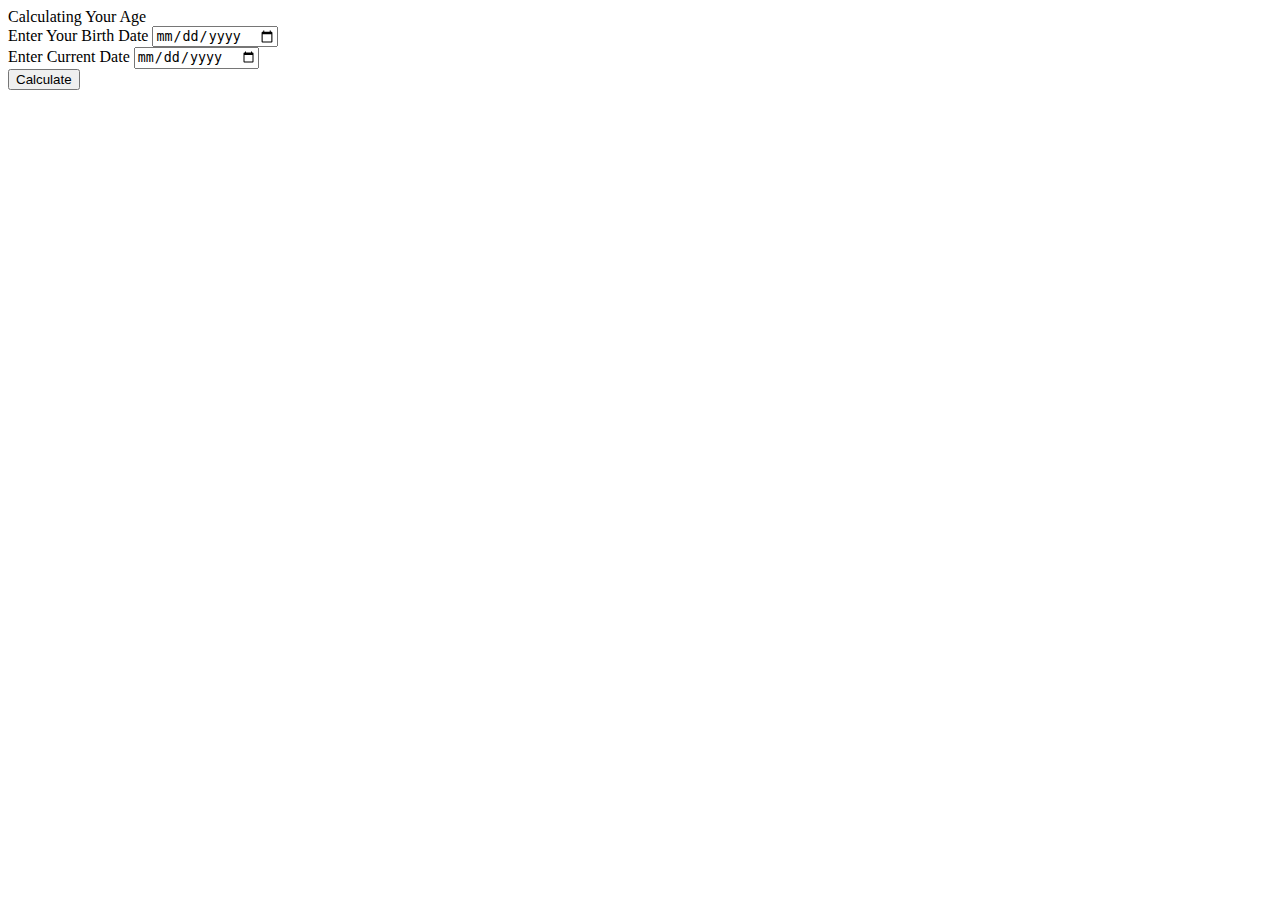
==== Calc Age/index.html @ 6cda634e "Create index.html" ====
<!DOCTYPE html>
<html lang="en">
<head>
    <meta charset="UTF-8">
    <meta name="description" content="BootStrap">
    <title>Bootstrap</title>
    <!-- CSS file -->
    <link rel="stylesheet" href="css/style.css">
    <!-- BootStrap File -->
    <link rel="stylesheet" href="css/all.min.css">
    <link rel="stylesheet" href="css/bootstrap.min.css">
</head>
<body>
  
  <div class=".fade .show " role="alert" 
  style="display:none;" id="alert">
    <strong>Error!</strong> You should Enter Right Date.
    <button type="button" id="close" style="background-color:black; border-color:transparent ;width:50px;padding :10px; margin-left:50px; margin-top:3px;">
      <span aria-hidden="true" style="color :White;">&times;</span>
    </button>
  </div>
 <div class="parent">
  <form action="">
    <div class="cap">
     <caption>Calculating Your Age</caption>
    </div>
    <div class="birth">
     <label for="">Enter Your Birth Date</label>
    <input type="date" name="" id="birth">
    </div>
   <div class="current">
    <label for="">Enter Current Date</label>
    <input type="date" name="" id="now">
   </div>
   <div class="submit">
    <button type="send"  class ="rounded-pill" id="send">
            Calculate
        </button>
   </div>
   <div id="result"></div>
   </form>
  </div>
  <!-- JS file -->
  <script src="Js/main.js" type="module"></script>
  <script src="Js/app.js" type="module"></script>
  <!-- Bootstrap file -->
  <script src="JS/all.min.js"></script>
  <!--  JS Font-->
  <script src="JS/bootstrap.bundle.min.js"></script>
</body>
</html>
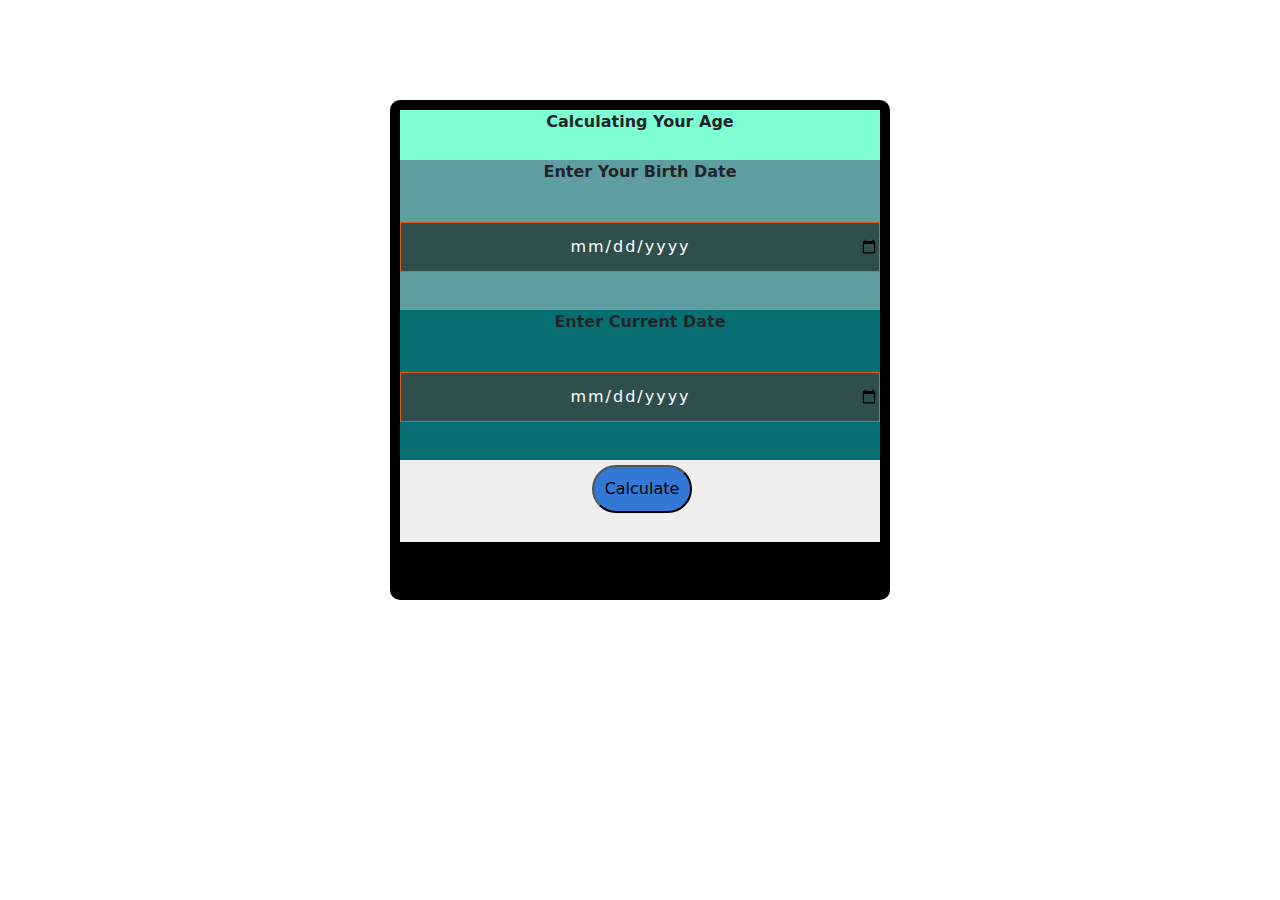
==== commit a3aa8141: "Update index.html" ====
--- a/Calc Age/index.html
+++ b/Calc Age/index.html
@@ -5,10 +5,10 @@
     <meta name="description" content="BootStrap">
     <title>Bootstrap</title>
     <!-- CSS file -->
-    <link rel="stylesheet" href="css/style.css">
+    <link rel="stylesheet" href="style.css">
     <!-- BootStrap File -->
-    <link rel="stylesheet" href="css/all.min.css">
-    <link rel="stylesheet" href="css/bootstrap.min.css">
+    <link rel="stylesheet" href="all.min.css">
+    <link rel="stylesheet" href="bootstrap.min.css">
 </head>
 <body>
   
@@ -41,11 +41,11 @@
    </form>
   </div>
   <!-- JS file -->
-  <script src="Js/main.js" type="module"></script>
-  <script src="Js/app.js" type="module"></script>
+  <script src="main.js" type="module"></script>
+  <script src="app.js" type="module"></script>
   <!-- Bootstrap file -->
-  <script src="JS/all.min.js"></script>
+  <script src="all.min.js"></script>
   <!--  JS Font-->
-  <script src="JS/bootstrap.bundle.min.js"></script>
+  <script src="bootstrap.bundle.min.js"></script>
 </body>
 </html>
--- a/Calc Age/style.css
+++ b/Calc Age/style.css
@@ -0,0 +1,92 @@
+* {
+    box-sizing: border-box;
+}
+
+.parent {
+    width: 500px;
+    background-color: #eee;
+    text-align: center;
+    height: 500px;
+    display: flex;
+    margin: 100px auto;
+    justify-content: center;
+    align-items: center;
+    position: relative;
+    border: 10px solid black;
+    border-radius: 10px;
+}
+
+caption,
+input,
+label {
+    display: block;
+}
+
+.cap {
+    position: absolute;
+    background-color: aquamarine;
+    width: 100%;
+    height: 50px;
+    top: 0%;
+    left: 0%;
+    font-weight: bold;
+}
+
+.birth {
+    background-color: cadetblue;
+    width: 100%;
+    height: 150px;
+    position: absolute;
+    top: 50px;
+    left: 0%;
+    text-align: center;
+}
+
+input {
+    display: block;
+    width: 100%;
+    margin-top: 10px;
+    position: relative;
+    top: 25%;
+    height: 50px;
+    text-align: center;
+    letter-spacing: 2px;
+    color: white;
+    background-color: darkslategrey;
+    border: 1px solid rgb(228, 93, 20);
+}
+
+.current {
+    background-color: rgb(7, 111, 115);
+    width: 100%;
+    height: 150px;
+    position: absolute;
+    top: 200px;
+    left: 0%;
+}
+button[type=send]{
+    position: absolute;
+    top: 355px;
+    left: 40%;
+    padding: 10px;
+    background-color: rgb(52, 120, 215);
+    color: black;
+    width: 100px;
+    border-radius: 1;
+}
+#result{
+    width:100%;
+    color:white;
+    position: absolute;
+    top: 90%;
+    left :0%;
+    display: flex;
+    justify-content: center;
+    align-items: center;
+    height: 11%;
+    background-color: black;
+}
+label {
+    font-weight: bold;
+    display: block;
+}--- a/Calc Age/all.min.css
+++ b/Calc Age/all.min.css
@@ -0,0 +1,9 @@
+/*!
+ * Font Awesome Free 6.6.0 by @fontawesome - https://fontawesome.com
+ * License - https://fontawesome.com/license/free (Icons: CC BY 4.0, Fonts: SIL OFL 1.1, Code: MIT License)
+ * Copyright 2024 Fonticons, Inc.
+ */
+.fa{font-family:var(--fa-style-family,"Font Awesome 6 Free");font-weight:var(--fa-style,900)}.fa,.fa-brands,.fa-classic,.fa-regular,.fa-sharp-solid,.fa-solid,.fab,.far,.fas{-moz-osx-font-smoothing:grayscale;-webkit-font-smoothing:antialiased;display:var(--fa-display,inline-block);font-style:normal;font-variant:normal;line-height:1;text-rendering:auto}.fa-classic,.fa-regular,.fa-solid,.far,.fas{font-family:"Font Awesome 6 Free"}.fa-brands,.fab{font-family:"Font Awesome 6 Brands"}.fa-1x{font-size:1em}.fa-2x{font-size:2em}.fa-3x{font-size:3em}.fa-4x{font-size:4em}.fa-5x{font-size:5em}.fa-6x{font-size:6em}.fa-7x{font-size:7em}.fa-8x{font-size:8em}.fa-9x{font-size:9em}.fa-10x{font-size:10em}.fa-2xs{font-size:.625em;line-height:.1em;vertical-align:.225em}.fa-xs{font-size:.75em;line-height:.08333em;vertical-align:.125em}.fa-sm{font-size:.875em;line-height:.07143em;vertical-align:.05357em}.fa-lg{font-size:1.25em;line-height:.05em;vertical-align:-.075em}.fa-xl{font-size:1.5em;line-height:.04167em;vertical-align:-.125em}.fa-2xl{font-size:2em;line-height:.03125em;vertical-align:-.1875em}.fa-fw{text-align:center;width:1.25em}.fa-ul{list-style-type:none;margin-left:var(--fa-li-margin,2.5em);padding-left:0}.fa-ul>li{position:relative}.fa-li{left:calc(var(--fa-li-width, 2em)*-1);position:absolute;text-align:center;width:var(--fa-li-width,2em);line-height:inherit}.fa-border{border-radius:var(--fa-border-radius,.1em);border:var(--fa-border-width,.08em) var(--fa-border-style,solid) var(--fa-border-color,#eee);padding:var(--fa-border-padding,.2em .25em .15em)}.fa-pull-left{float:left;margin-right:var(--fa-pull-margin,.3em)}.fa-pull-right{float:right;margin-left:var(--fa-pull-margin,.3em)}.fa-beat{animation-name:fa-beat;animation-delay:var(--fa-animation-delay,0s);animation-direction:var(--fa-animation-direction,normal);animation-duration:var(--fa-animation-duration,1s);animation-iteration-count:var(--fa-animation-iteration-count,infinite);animation-timing-function:var(--fa-animation-timing,ease-in-out)}.fa-bounce{animation-name:fa-bounce;animation-delay:var(--fa-animation-delay,0s);animation-direction:var(--fa-animation-direction,normal);animation-duration:var(--fa-animation-duration,1s);animation-iteration-count:var(--fa-animation-iteration-count,infinite);animation-timing-function:var(--fa-animation-timing,cubic-bezier(.28,.84,.42,1))}.fa-fade{animation-name:fa-fade;animation-iteration-count:var(--fa-animation-iteration-count,infinite);animation-timing-function:var(--fa-animation-timing,cubic-bezier(.4,0,.6,1))}.fa-beat-fade,.fa-fade{animation-delay:var(--fa-animation-delay,0s);animation-direction:var(--fa-animation-direction,normal);animation-duration:var(--fa-animation-duration,1s)}.fa-beat-fade{animation-name:fa-beat-fade;animation-iteration-count:var(--fa-animation-iteration-count,infinite);animation-timing-function:var(--fa-animation-timing,cubic-bezier(.4,0,.6,1))}.fa-flip{animation-name:fa-flip;animation-delay:var(--fa-animation-delay,0s);animation-direction:var(--fa-animation-direction,normal);animation-duration:var(--fa-animation-duration,1s);animation-iteration-count:var(--fa-animation-iteration-count,infinite);animation-timing-function:var(--fa-animation-timing,ease-in-out)}.fa-shake{animation-name:fa-shake;animation-duration:var(--fa-animation-duration,1s);animation-iteration-count:var(--fa-animation-iteration-count,infinite);animation-timing-function:var(--fa-animation-timing,linear)}.fa-shake,.fa-spin{animation-delay:var(--fa-animation-delay,0s);animation-direction:var(--fa-animation-direction,normal)}.fa-spin{animation-name:fa-spin;animation-duration:var(--fa-animation-duration,2s);animation-iteration-count:var(--fa-animation-iteration-count,infinite);animation-timing-function:var(--fa-animation-timing,linear)}.fa-spin-reverse{--fa-animation-direction:reverse}.fa-pulse,.fa-spin-pulse{animation-name:fa-spin;animation-direction:var(--fa-animation-direction,normal);animation-duration:var(--fa-animation-duration,1s);animation-iteration-count:var(--fa-animation-iteration-count,infinite);animation-timing-function:var(--fa-animation-timing,steps(8))}@media (prefers-reduced-motion:reduce){.fa-beat,.fa-beat-fade,.fa-bounce,.fa-fade,.fa-flip,.fa-pulse,.fa-shake,.fa-spin,.fa-spin-pulse{animation-delay:-1ms;animation-duration:1ms;animation-iteration-count:1;transition-delay:0s;transition-duration:0s}}@keyframes fa-beat{0%,90%{transform:scale(1)}45%{transform:scale(var(--fa-beat-scale,1.25))}}@keyframes fa-bounce{0%{transform:scale(1) translateY(0)}10%{transform:scale(var(--fa-bounce-start-scale-x,1.1),var(--fa-bounce-start-scale-y,.9)) translateY(0)}30%{transform:scale(var(--fa-bounce-jump-scale-x,.9),var(--fa-bounce-jump-scale-y,1.1)) translateY(var(--fa-bounce-height,-.5em))}50%{transform:scale(var(--fa-bounce-land-scale-x,1.05),var(--fa-bounce-land-scale-y,.95)) translateY(0)}57%{transform:scale(1) translateY(var(--fa-bounce-rebound,-.125em))}64%{transform:scale(1) translateY(0)}to{transform:scale(1) translateY(0)}}@keyframes fa-fade{50%{opacity:var(--fa-fade-opacity,.4)}}@keyframes fa-beat-fade{0%,to{opacity:var(--fa-beat-fade-opacity,.4);transform:scale(1)}50%{opacity:1;transform:scale(var(--fa-beat-fade-scale,1.125))}}@keyframes fa-flip{50%{transform:rotate3d(var(--fa-flip-x,0),var(--fa-flip-y,1),var(--fa-flip-z,0),var(--fa-flip-angle,-180deg))}}@keyframes fa-shake{0%{transform:rotate(-15deg)}4%{transform:rotate(15deg)}8%,24%{transform:rotate(-18deg)}12%,28%{transform:rotate(18deg)}16%{transform:rotate(-22deg)}20%{transform:rotate(22deg)}32%{transform:rotate(-12deg)}36%{transform:rotate(12deg)}40%,to{transform:rotate(0deg)}}@keyframes fa-spin{0%{transform:rotate(0deg)}to{transform:rotate(1turn)}}.fa-rotate-90{transform:rotate(90deg)}.fa-rotate-180{transform:rotate(180deg)}.fa-rotate-270{transform:rotate(270deg)}.fa-flip-horizontal{transform:scaleX(-1)}.fa-flip-vertical{transform:scaleY(-1)}.fa-flip-both,.fa-flip-horizontal.fa-flip-vertical{transform:scale(-1)}.fa-rotate-by{transform:rotate(var(--fa-rotate-angle,0))}.fa-stack{display:inline-block;height:2em;line-height:2em;position:relative;vertical-align:middle;width:2.5em}.fa-stack-1x,.fa-stack-2x{left:0;position:absolute;text-align:center;width:100%;z-index:var(--fa-stack-z-index,auto)}.fa-stack-1x{line-height:inherit}.fa-stack-2x{font-size:2em}.fa-inverse{color:var(--fa-inverse,#fff)}
+
+.fa-0:before{content:"\30"}.fa-1:before{content:"\31"}.fa-2:before{content:"\32"}.fa-3:before{content:"\33"}.fa-4:before{content:"\34"}.fa-5:before{content:"\35"}.fa-6:before{content:"\36"}.fa-7:before{content:"\37"}.fa-8:before{content:"\38"}.fa-9:before{content:"\39"}.fa-fill-drip:before{content:"\f576"}.fa-arrows-to-circle:before{content:"\e4bd"}.fa-chevron-circle-right:before,.fa-circle-chevron-right:before{content:"\f138"}.fa-at:before{content:"\40"}.fa-trash-alt:before,.fa-trash-can:before{content:"\f2ed"}.fa-text-height:before{content:"\f034"}.fa-user-times:before,.fa-user-xmark:before{content:"\f235"}.fa-stethoscope:before{content:"\f0f1"}.fa-comment-alt:before,.fa-message:before{content:"\f27a"}.fa-info:before{content:"\f129"}.fa-compress-alt:before,.fa-down-left-and-up-right-to-center:before{content:"\f422"}.fa-explosion:before{content:"\e4e9"}.fa-file-alt:before,.fa-file-lines:before,.fa-file-text:before{content:"\f15c"}.fa-wave-square:before{content:"\f83e"}.fa-ring:before{content:"\f70b"}.fa-building-un:before{content:"\e4d9"}.fa-dice-three:before{content:"\f527"}.fa-calendar-alt:before,.fa-calendar-days:before{content:"\f073"}.fa-anchor-circle-check:before{content:"\e4aa"}.fa-building-circle-arrow-right:before{content:"\e4d1"}.fa-volleyball-ball:before,.fa-volleyball:before{content:"\f45f"}.fa-arrows-up-to-line:before{content:"\e4c2"}.fa-sort-desc:before,.fa-sort-down:before{content:"\f0dd"}.fa-circle-minus:before,.fa-minus-circle:before{content:"\f056"}.fa-door-open:before{content:"\f52b"}.fa-right-from-bracket:before,.fa-sign-out-alt:before{content:"\f2f5"}.fa-atom:before{content:"\f5d2"}.fa-soap:before{content:"\e06e"}.fa-heart-music-camera-bolt:before,.fa-icons:before{content:"\f86d"}.fa-microphone-alt-slash:before,.fa-microphone-lines-slash:before{content:"\f539"}.fa-bridge-circle-check:before{content:"\e4c9"}.fa-pump-medical:before{content:"\e06a"}.fa-fingerprint:before{content:"\f577"}.fa-hand-point-right:before{content:"\f0a4"}.fa-magnifying-glass-location:before,.fa-search-location:before{content:"\f689"}.fa-forward-step:before,.fa-step-forward:before{content:"\f051"}.fa-face-smile-beam:before,.fa-smile-beam:before{content:"\f5b8"}.fa-flag-checkered:before{content:"\f11e"}.fa-football-ball:before,.fa-football:before{content:"\f44e"}.fa-school-circle-exclamation:before{content:"\e56c"}.fa-crop:before{content:"\f125"}.fa-angle-double-down:before,.fa-angles-down:before{content:"\f103"}.fa-users-rectangle:before{content:"\e594"}.fa-people-roof:before{content:"\e537"}.fa-people-line:before{content:"\e534"}.fa-beer-mug-empty:before,.fa-beer:before{content:"\f0fc"}.fa-diagram-predecessor:before{content:"\e477"}.fa-arrow-up-long:before,.fa-long-arrow-up:before{content:"\f176"}.fa-burn:before,.fa-fire-flame-simple:before{content:"\f46a"}.fa-male:before,.fa-person:before{content:"\f183"}.fa-laptop:before{content:"\f109"}.fa-file-csv:before{content:"\f6dd"}.fa-menorah:before{content:"\f676"}.fa-truck-plane:before{content:"\e58f"}.fa-record-vinyl:before{content:"\f8d9"}.fa-face-grin-stars:before,.fa-grin-stars:before{content:"\f587"}.fa-bong:before{content:"\f55c"}.fa-pastafarianism:before,.fa-spaghetti-monster-flying:before{content:"\f67b"}.fa-arrow-down-up-across-line:before{content:"\e4af"}.fa-spoon:before,.fa-utensil-spoon:before{content:"\f2e5"}.fa-jar-wheat:before{content:"\e517"}.fa-envelopes-bulk:before,.fa-mail-bulk:before{content:"\f674"}.fa-file-circle-exclamation:before{content:"\e4eb"}.fa-circle-h:before,.fa-hospital-symbol:before{content:"\f47e"}.fa-pager:before{content:"\f815"}.fa-address-book:before,.fa-contact-book:before{content:"\f2b9"}.fa-strikethrough:before{content:"\f0cc"}.fa-k:before{content:"\4b"}.fa-landmark-flag:before{content:"\e51c"}.fa-pencil-alt:before,.fa-pencil:before{content:"\f303"}.fa-backward:before{content:"\f04a"}.fa-caret-right:before{content:"\f0da"}.fa-comments:before{content:"\f086"}.fa-file-clipboard:before,.fa-paste:before{content:"\f0ea"}.fa-code-pull-request:before{content:"\e13c"}.fa-clipboard-list:before{content:"\f46d"}.fa-truck-loading:before,.fa-truck-ramp-box:before{content:"\f4de"}.fa-user-check:before{content:"\f4fc"}.fa-vial-virus:before{content:"\e597"}.fa-sheet-plastic:before{content:"\e571"}.fa-blog:before{content:"\f781"}.fa-user-ninja:before{content:"\f504"}.fa-person-arrow-up-from-line:before{content:"\e539"}.fa-scroll-torah:before,.fa-torah:before{content:"\f6a0"}.fa-broom-ball:before,.fa-quidditch-broom-ball:before,.fa-quidditch:before{content:"\f458"}.fa-toggle-off:before{content:"\f204"}.fa-archive:before,.fa-box-archive:before{content:"\f187"}.fa-person-drowning:before{content:"\e545"}.fa-arrow-down-9-1:before,.fa-sort-numeric-desc:before,.fa-sort-numeric-down-alt:before{content:"\f886"}.fa-face-grin-tongue-squint:before,.fa-grin-tongue-squint:before{content:"\f58a"}.fa-spray-can:before{content:"\f5bd"}.fa-truck-monster:before{content:"\f63b"}.fa-w:before{content:"\57"}.fa-earth-africa:before,.fa-globe-africa:before{content:"\f57c"}.fa-rainbow:before{content:"\f75b"}.fa-circle-notch:before{content:"\f1ce"}.fa-tablet-alt:before,.fa-tablet-screen-button:before{content:"\f3fa"}.fa-paw:before{content:"\f1b0"}.fa-cloud:before{content:"\f0c2"}.fa-trowel-bricks:before{content:"\e58a"}.fa-face-flushed:before,.fa-flushed:before{content:"\f579"}.fa-hospital-user:before{content:"\f80d"}.fa-tent-arrow-left-right:before{content:"\e57f"}.fa-gavel:before,.fa-legal:before{content:"\f0e3"}.fa-binoculars:before{content:"\f1e5"}.fa-microphone-slash:before{content:"\f131"}.fa-box-tissue:before{content:"\e05b"}.fa-motorcycle:before{content:"\f21c"}.fa-bell-concierge:before,.fa-concierge-bell:before{content:"\f562"}.fa-pen-ruler:before,.fa-pencil-ruler:before{content:"\f5ae"}.fa-people-arrows-left-right:before,.fa-people-arrows:before{content:"\e068"}.fa-mars-and-venus-burst:before{content:"\e523"}.fa-caret-square-right:before,.fa-square-caret-right:before{content:"\f152"}.fa-cut:before,.fa-scissors:before{content:"\f0c4"}.fa-sun-plant-wilt:before{content:"\e57a"}.fa-toilets-portable:before{content:"\e584"}.fa-hockey-puck:before{content:"\f453"}.fa-table:before{content:"\f0ce"}.fa-magnifying-glass-arrow-right:before{content:"\e521"}.fa-digital-tachograph:before,.fa-tachograph-digital:before{content:"\f566"}.fa-users-slash:before{content:"\e073"}.fa-clover:before{content:"\e139"}.fa-mail-reply:before,.fa-reply:before{content:"\f3e5"}.fa-star-and-crescent:before{content:"\f699"}.fa-house-fire:before{content:"\e50c"}.fa-minus-square:before,.fa-square-minus:before{content:"\f146"}.fa-helicopter:before{content:"\f533"}.fa-compass:before{content:"\f14e"}.fa-caret-square-down:before,.fa-square-caret-down:before{content:"\f150"}.fa-file-circle-question:before{content:"\e4ef"}.fa-laptop-code:before{content:"\f5fc"}.fa-swatchbook:before{content:"\f5c3"}.fa-prescription-bottle:before{content:"\f485"}.fa-bars:before,.fa-navicon:before{content:"\f0c9"}.fa-people-group:before{content:"\e533"}.fa-hourglass-3:before,.fa-hourglass-end:before{content:"\f253"}.fa-heart-broken:before,.fa-heart-crack:before{content:"\f7a9"}.fa-external-link-square-alt:before,.fa-square-up-right:before{content:"\f360"}.fa-face-kiss-beam:before,.fa-kiss-beam:before{content:"\f597"}.fa-film:before{content:"\f008"}.fa-ruler-horizontal:before{content:"\f547"}.fa-people-robbery:before{content:"\e536"}.fa-lightbulb:before{content:"\f0eb"}.fa-caret-left:before{content:"\f0d9"}.fa-circle-exclamation:before,.fa-exclamation-circle:before{content:"\f06a"}.fa-school-circle-xmark:before{content:"\e56d"}.fa-arrow-right-from-bracket:before,.fa-sign-out:before{content:"\f08b"}.fa-chevron-circle-down:before,.fa-circle-chevron-down:before{content:"\f13a"}.fa-unlock-alt:before,.fa-unlock-keyhole:before{content:"\f13e"}.fa-cloud-showers-heavy:before{content:"\f740"}.fa-headphones-alt:before,.fa-headphones-simple:before{content:"\f58f"}.fa-sitemap:before{content:"\f0e8"}.fa-circle-dollar-to-slot:before,.fa-donate:before{content:"\f4b9"}.fa-memory:before{content:"\f538"}.fa-road-spikes:before{content:"\e568"}.fa-fire-burner:before{content:"\e4f1"}.fa-flag:before{content:"\f024"}.fa-hanukiah:before{content:"\f6e6"}.fa-feather:before{content:"\f52d"}.fa-volume-down:before,.fa-volume-low:before{content:"\f027"}.fa-comment-slash:before{content:"\f4b3"}.fa-cloud-sun-rain:before{content:"\f743"}.fa-compress:before{content:"\f066"}.fa-wheat-alt:before,.fa-wheat-awn:before{content:"\e2cd"}.fa-ankh:before{content:"\f644"}.fa-hands-holding-child:before{content:"\e4fa"}.fa-asterisk:before{content:"\2a"}.fa-check-square:before,.fa-square-check:before{content:"\f14a"}.fa-peseta-sign:before{content:"\e221"}.fa-header:before,.fa-heading:before{content:"\f1dc"}.fa-ghost:before{content:"\f6e2"}.fa-list-squares:before,.fa-list:before{content:"\f03a"}.fa-phone-square-alt:before,.fa-square-phone-flip:before{content:"\f87b"}.fa-cart-plus:before{content:"\f217"}.fa-gamepad:before{content:"\f11b"}.fa-circle-dot:before,.fa-dot-circle:before{content:"\f192"}.fa-dizzy:before,.fa-face-dizzy:before{content:"\f567"}.fa-egg:before{content:"\f7fb"}.fa-house-medical-circle-xmark:before{content:"\e513"}.fa-campground:before{content:"\f6bb"}.fa-folder-plus:before{content:"\f65e"}.fa-futbol-ball:before,.fa-futbol:before,.fa-soccer-ball:before{content:"\f1e3"}.fa-paint-brush:before,.fa-paintbrush:before{content:"\f1fc"}.fa-lock:before{content:"\f023"}.fa-gas-pump:before{content:"\f52f"}.fa-hot-tub-person:before,.fa-hot-tub:before{content:"\f593"}.fa-map-location:before,.fa-map-marked:before{content:"\f59f"}.fa-house-flood-water:before{content:"\e50e"}.fa-tree:before{content:"\f1bb"}.fa-bridge-lock:before{content:"\e4cc"}.fa-sack-dollar:before{content:"\f81d"}.fa-edit:before,.fa-pen-to-square:before{content:"\f044"}.fa-car-side:before{content:"\f5e4"}.fa-share-alt:before,.fa-share-nodes:before{content:"\f1e0"}.fa-heart-circle-minus:before{content:"\e4ff"}.fa-hourglass-2:before,.fa-hourglass-half:before{content:"\f252"}.fa-microscope:before{content:"\f610"}.fa-sink:before{content:"\e06d"}.fa-bag-shopping:before,.fa-shopping-bag:before{content:"\f290"}.fa-arrow-down-z-a:before,.fa-sort-alpha-desc:before,.fa-sort-alpha-down-alt:before{content:"\f881"}.fa-mitten:before{content:"\f7b5"}.fa-person-rays:before{content:"\e54d"}.fa-users:before{content:"\f0c0"}.fa-eye-slash:before{content:"\f070"}.fa-flask-vial:before{content:"\e4f3"}.fa-hand-paper:before,.fa-hand:before{content:"\f256"}.fa-om:before{content:"\f679"}.fa-worm:before{content:"\e599"}.fa-house-circle-xmark:before{content:"\e50b"}.fa-plug:before{content:"\f1e6"}.fa-chevron-up:before{content:"\f077"}.fa-hand-spock:before{content:"\f259"}.fa-stopwatch:before{content:"\f2f2"}.fa-face-kiss:before,.fa-kiss:before{content:"\f596"}.fa-bridge-circle-xmark:before{content:"\e4cb"}.fa-face-grin-tongue:before,.fa-grin-tongue:before{content:"\f589"}.fa-chess-bishop:before{content:"\f43a"}.fa-face-grin-wink:before,.fa-grin-wink:before{content:"\f58c"}.fa-deaf:before,.fa-deafness:before,.fa-ear-deaf:before,.fa-hard-of-hearing:before{content:"\f2a4"}.fa-road-circle-check:before{content:"\e564"}.fa-dice-five:before{content:"\f523"}.fa-rss-square:before,.fa-square-rss:before{content:"\f143"}.fa-land-mine-on:before{content:"\e51b"}.fa-i-cursor:before{content:"\f246"}.fa-stamp:before{content:"\f5bf"}.fa-stairs:before{content:"\e289"}.fa-i:before{content:"\49"}.fa-hryvnia-sign:before,.fa-hryvnia:before{content:"\f6f2"}.fa-pills:before{content:"\f484"}.fa-face-grin-wide:before,.fa-grin-alt:before{content:"\f581"}.fa-tooth:before{content:"\f5c9"}.fa-v:before{content:"\56"}.fa-bangladeshi-taka-sign:before{content:"\e2e6"}.fa-bicycle:before{content:"\f206"}.fa-rod-asclepius:before,.fa-rod-snake:before,.fa-staff-aesculapius:before,.fa-staff-snake:before{content:"\e579"}.fa-head-side-cough-slash:before{content:"\e062"}.fa-ambulance:before,.fa-truck-medical:before{content:"\f0f9"}.fa-wheat-awn-circle-exclamation:before{content:"\e598"}.fa-snowman:before{content:"\f7d0"}.fa-mortar-pestle:before{content:"\f5a7"}.fa-road-barrier:before{content:"\e562"}.fa-school:before{content:"\f549"}.fa-igloo:before{content:"\f7ae"}.fa-joint:before{content:"\f595"}.fa-angle-right:before{content:"\f105"}.fa-horse:before{content:"\f6f0"}.fa-q:before{content:"\51"}.fa-g:before{content:"\47"}.fa-notes-medical:before{content:"\f481"}.fa-temperature-2:before,.fa-temperature-half:before,.fa-thermometer-2:before,.fa-thermometer-half:before{content:"\f2c9"}.fa-dong-sign:before{content:"\e169"}.fa-capsules:before{content:"\f46b"}.fa-poo-bolt:before,.fa-poo-storm:before{content:"\f75a"}.fa-face-frown-open:before,.fa-frown-open:before{content:"\f57a"}.fa-hand-point-up:before{content:"\f0a6"}.fa-money-bill:before{content:"\f0d6"}.fa-bookmark:before{content:"\f02e"}.fa-align-justify:before{content:"\f039"}.fa-umbrella-beach:before{content:"\f5ca"}.fa-helmet-un:before{content:"\e503"}.fa-bullseye:before{content:"\f140"}.fa-bacon:before{content:"\f7e5"}.fa-hand-point-down:before{content:"\f0a7"}.fa-arrow-up-from-bracket:before{content:"\e09a"}.fa-folder-blank:before,.fa-folder:before{content:"\f07b"}.fa-file-medical-alt:before,.fa-file-waveform:before{content:"\f478"}.fa-radiation:before{content:"\f7b9"}.fa-chart-simple:before{content:"\e473"}.fa-mars-stroke:before{content:"\f229"}.fa-vial:before{content:"\f492"}.fa-dashboard:before,.fa-gauge-med:before,.fa-gauge:before,.fa-tachometer-alt-average:before{content:"\f624"}.fa-magic-wand-sparkles:before,.fa-wand-magic-sparkles:before{content:"\e2ca"}.fa-e:before{content:"\45"}.fa-pen-alt:before,.fa-pen-clip:before{content:"\f305"}.fa-bridge-circle-exclamation:before{content:"\e4ca"}.fa-user:before{content:"\f007"}.fa-school-circle-check:before{content:"\e56b"}.fa-dumpster:before{content:"\f793"}.fa-shuttle-van:before,.fa-van-shuttle:before{content:"\f5b6"}.fa-building-user:before{content:"\e4da"}.fa-caret-square-left:before,.fa-square-caret-left:before{content:"\f191"}.fa-highlighter:before{content:"\f591"}.fa-key:before{content:"\f084"}.fa-bullhorn:before{content:"\f0a1"}.fa-globe:before{content:"\f0ac"}.fa-synagogue:before{content:"\f69b"}.fa-person-half-dress:before{content:"\e548"}.fa-road-bridge:before{content:"\e563"}.fa-location-arrow:before{content:"\f124"}.fa-c:before{content:"\43"}.fa-tablet-button:before{content:"\f10a"}.fa-building-lock:before{content:"\e4d6"}.fa-pizza-slice:before{content:"\f818"}.fa-money-bill-wave:before{content:"\f53a"}.fa-area-chart:before,.fa-chart-area:before{content:"\f1fe"}.fa-house-flag:before{content:"\e50d"}.fa-person-circle-minus:before{content:"\e540"}.fa-ban:before,.fa-cancel:before{content:"\f05e"}.fa-camera-rotate:before{content:"\e0d8"}.fa-air-freshener:before,.fa-spray-can-sparkles:before{content:"\f5d0"}.fa-star:before{content:"\f005"}.fa-repeat:before{content:"\f363"}.fa-cross:before{content:"\f654"}.fa-box:before{content:"\f466"}.fa-venus-mars:before{content:"\f228"}.fa-arrow-pointer:before,.fa-mouse-pointer:before{content:"\f245"}.fa-expand-arrows-alt:before,.fa-maximize:before{content:"\f31e"}.fa-charging-station:before{content:"\f5e7"}.fa-shapes:before,.fa-triangle-circle-square:before{content:"\f61f"}.fa-random:before,.fa-shuffle:before{content:"\f074"}.fa-person-running:before,.fa-running:before{content:"\f70c"}.fa-mobile-retro:before{content:"\e527"}.fa-grip-lines-vertical:before{content:"\f7a5"}.fa-spider:before{content:"\f717"}.fa-hands-bound:before{content:"\e4f9"}.fa-file-invoice-dollar:before{content:"\f571"}.fa-plane-circle-exclamation:before{content:"\e556"}.fa-x-ray:before{content:"\f497"}.fa-spell-check:before{content:"\f891"}.fa-slash:before{content:"\f715"}.fa-computer-mouse:before,.fa-mouse:before{content:"\f8cc"}.fa-arrow-right-to-bracket:before,.fa-sign-in:before{content:"\f090"}.fa-shop-slash:before,.fa-store-alt-slash:before{content:"\e070"}.fa-server:before{content:"\f233"}.fa-virus-covid-slash:before{content:"\e4a9"}.fa-shop-lock:before{content:"\e4a5"}.fa-hourglass-1:before,.fa-hourglass-start:before{content:"\f251"}.fa-blender-phone:before{content:"\f6b6"}.fa-building-wheat:before{content:"\e4db"}.fa-person-breastfeeding:before{content:"\e53a"}.fa-right-to-bracket:before,.fa-sign-in-alt:before{content:"\f2f6"}.fa-venus:before{content:"\f221"}.fa-passport:before{content:"\f5ab"}.fa-thumb-tack-slash:before,.fa-thumbtack-slash:before{content:"\e68f"}.fa-heart-pulse:before,.fa-heartbeat:before{content:"\f21e"}.fa-people-carry-box:before,.fa-people-carry:before{content:"\f4ce"}.fa-temperature-high:before{content:"\f769"}.fa-microchip:before{content:"\f2db"}.fa-crown:before{content:"\f521"}.fa-weight-hanging:before{content:"\f5cd"}.fa-xmarks-lines:before{content:"\e59a"}.fa-file-prescription:before{content:"\f572"}.fa-weight-scale:before,.fa-weight:before{content:"\f496"}.fa-user-friends:before,.fa-user-group:before{content:"\f500"}.fa-arrow-up-a-z:before,.fa-sort-alpha-up:before{content:"\f15e"}.fa-chess-knight:before{content:"\f441"}.fa-face-laugh-squint:before,.fa-laugh-squint:before{content:"\f59b"}.fa-wheelchair:before{content:"\f193"}.fa-arrow-circle-up:before,.fa-circle-arrow-up:before{content:"\f0aa"}.fa-toggle-on:before{content:"\f205"}.fa-person-walking:before,.fa-walking:before{content:"\f554"}.fa-l:before{content:"\4c"}.fa-fire:before{content:"\f06d"}.fa-bed-pulse:before,.fa-procedures:before{content:"\f487"}.fa-shuttle-space:before,.fa-space-shuttle:before{content:"\f197"}.fa-face-laugh:before,.fa-laugh:before{content:"\f599"}.fa-folder-open:before{content:"\f07c"}.fa-heart-circle-plus:before{content:"\e500"}.fa-code-fork:before{content:"\e13b"}.fa-city:before{content:"\f64f"}.fa-microphone-alt:before,.fa-microphone-lines:before{content:"\f3c9"}.fa-pepper-hot:before{content:"\f816"}.fa-unlock:before{content:"\f09c"}.fa-colon-sign:before{content:"\e140"}.fa-headset:before{content:"\f590"}.fa-store-slash:before{content:"\e071"}.fa-road-circle-xmark:before{content:"\e566"}.fa-user-minus:before{content:"\f503"}.fa-mars-stroke-up:before,.fa-mars-stroke-v:before{content:"\f22a"}.fa-champagne-glasses:before,.fa-glass-cheers:before{content:"\f79f"}.fa-clipboard:before{content:"\f328"}.fa-house-circle-exclamation:before{content:"\e50a"}.fa-file-arrow-up:before,.fa-file-upload:before{content:"\f574"}.fa-wifi-3:before,.fa-wifi-strong:before,.fa-wifi:before{content:"\f1eb"}.fa-bath:before,.fa-bathtub:before{content:"\f2cd"}.fa-underline:before{content:"\f0cd"}.fa-user-edit:before,.fa-user-pen:before{content:"\f4ff"}.fa-signature:before{content:"\f5b7"}.fa-stroopwafel:before{content:"\f551"}.fa-bold:before{content:"\f032"}.fa-anchor-lock:before{content:"\e4ad"}.fa-building-ngo:before{content:"\e4d7"}.fa-manat-sign:before{content:"\e1d5"}.fa-not-equal:before{content:"\f53e"}.fa-border-style:before,.fa-border-top-left:before{content:"\f853"}.fa-map-location-dot:before,.fa-map-marked-alt:before{content:"\f5a0"}.fa-jedi:before{content:"\f669"}.fa-poll:before,.fa-square-poll-vertical:before{content:"\f681"}.fa-mug-hot:before{content:"\f7b6"}.fa-battery-car:before,.fa-car-battery:before{content:"\f5df"}.fa-gift:before{content:"\f06b"}.fa-dice-two:before{content:"\f528"}.fa-chess-queen:before{content:"\f445"}.fa-glasses:before{content:"\f530"}.fa-chess-board:before{content:"\f43c"}.fa-building-circle-check:before{content:"\e4d2"}.fa-person-chalkboard:before{content:"\e53d"}.fa-mars-stroke-h:before,.fa-mars-stroke-right:before{content:"\f22b"}.fa-hand-back-fist:before,.fa-hand-rock:before{content:"\f255"}.fa-caret-square-up:before,.fa-square-caret-up:before{content:"\f151"}.fa-cloud-showers-water:before{content:"\e4e4"}.fa-bar-chart:before,.fa-chart-bar:before{content:"\f080"}.fa-hands-bubbles:before,.fa-hands-wash:before{content:"\e05e"}.fa-less-than-equal:before{content:"\f537"}.fa-train:before{content:"\f238"}.fa-eye-low-vision:before,.fa-low-vision:before{content:"\f2a8"}.fa-crow:before{content:"\f520"}.fa-sailboat:before{content:"\e445"}.fa-window-restore:before{content:"\f2d2"}.fa-plus-square:before,.fa-square-plus:before{content:"\f0fe"}.fa-torii-gate:before{content:"\f6a1"}.fa-frog:before{content:"\f52e"}.fa-bucket:before{content:"\e4cf"}.fa-image:before{content:"\f03e"}.fa-microphone:before{content:"\f130"}.fa-cow:before{content:"\f6c8"}.fa-caret-up:before{content:"\f0d8"}.fa-screwdriver:before{content:"\f54a"}.fa-folder-closed:before{content:"\e185"}.fa-house-tsunami:before{content:"\e515"}.fa-square-nfi:before{content:"\e576"}.fa-arrow-up-from-ground-water:before{content:"\e4b5"}.fa-glass-martini-alt:before,.fa-martini-glass:before{content:"\f57b"}.fa-rotate-back:before,.fa-rotate-backward:before,.fa-rotate-left:before,.fa-undo-alt:before{content:"\f2ea"}.fa-columns:before,.fa-table-columns:before{content:"\f0db"}.fa-lemon:before{content:"\f094"}.fa-head-side-mask:before{content:"\e063"}.fa-handshake:before{content:"\f2b5"}.fa-gem:before{content:"\f3a5"}.fa-dolly-box:before,.fa-dolly:before{content:"\f472"}.fa-smoking:before{content:"\f48d"}.fa-compress-arrows-alt:before,.fa-minimize:before{content:"\f78c"}.fa-monument:before{content:"\f5a6"}.fa-snowplow:before{content:"\f7d2"}.fa-angle-double-right:before,.fa-angles-right:before{content:"\f101"}.fa-cannabis:before{content:"\f55f"}.fa-circle-play:before,.fa-play-circle:before{content:"\f144"}.fa-tablets:before{content:"\f490"}.fa-ethernet:before{content:"\f796"}.fa-eur:before,.fa-euro-sign:before,.fa-euro:before{content:"\f153"}.fa-chair:before{content:"\f6c0"}.fa-check-circle:before,.fa-circle-check:before{content:"\f058"}.fa-circle-stop:before,.fa-stop-circle:before{content:"\f28d"}.fa-compass-drafting:before,.fa-drafting-compass:before{content:"\f568"}.fa-plate-wheat:before{content:"\e55a"}.fa-icicles:before{content:"\f7ad"}.fa-person-shelter:before{content:"\e54f"}.fa-neuter:before{content:"\f22c"}.fa-id-badge:before{content:"\f2c1"}.fa-marker:before{content:"\f5a1"}.fa-face-laugh-beam:before,.fa-laugh-beam:before{content:"\f59a"}.fa-helicopter-symbol:before{content:"\e502"}.fa-universal-access:before{content:"\f29a"}.fa-chevron-circle-up:before,.fa-circle-chevron-up:before{content:"\f139"}.fa-lari-sign:before{content:"\e1c8"}.fa-volcano:before{content:"\f770"}.fa-person-walking-dashed-line-arrow-right:before{content:"\e553"}.fa-gbp:before,.fa-pound-sign:before,.fa-sterling-sign:before{content:"\f154"}.fa-viruses:before{content:"\e076"}.fa-square-person-confined:before{content:"\e577"}.fa-user-tie:before{content:"\f508"}.fa-arrow-down-long:before,.fa-long-arrow-down:before{content:"\f175"}.fa-tent-arrow-down-to-line:before{content:"\e57e"}.fa-certificate:before{content:"\f0a3"}.fa-mail-reply-all:before,.fa-reply-all:before{content:"\f122"}.fa-suitcase:before{content:"\f0f2"}.fa-person-skating:before,.fa-skating:before{content:"\f7c5"}.fa-filter-circle-dollar:before,.fa-funnel-dollar:before{content:"\f662"}.fa-camera-retro:before{content:"\f083"}.fa-arrow-circle-down:before,.fa-circle-arrow-down:before{content:"\f0ab"}.fa-arrow-right-to-file:before,.fa-file-import:before{content:"\f56f"}.fa-external-link-square:before,.fa-square-arrow-up-right:before{content:"\f14c"}.fa-box-open:before{content:"\f49e"}.fa-scroll:before{content:"\f70e"}.fa-spa:before{content:"\f5bb"}.fa-location-pin-lock:before{content:"\e51f"}.fa-pause:before{content:"\f04c"}.fa-hill-avalanche:before{content:"\e507"}.fa-temperature-0:before,.fa-temperature-empty:before,.fa-thermometer-0:before,.fa-thermometer-empty:before{content:"\f2cb"}.fa-bomb:before{content:"\f1e2"}.fa-registered:before{content:"\f25d"}.fa-address-card:before,.fa-contact-card:before,.fa-vcard:before{content:"\f2bb"}.fa-balance-scale-right:before,.fa-scale-unbalanced-flip:before{content:"\f516"}.fa-subscript:before{content:"\f12c"}.fa-diamond-turn-right:before,.fa-directions:before{content:"\f5eb"}.fa-burst:before{content:"\e4dc"}.fa-house-laptop:before,.fa-laptop-house:before{content:"\e066"}.fa-face-tired:before,.fa-tired:before{content:"\f5c8"}.fa-money-bills:before{content:"\e1f3"}.fa-smog:before{content:"\f75f"}.fa-crutch:before{content:"\f7f7"}.fa-cloud-arrow-up:before,.fa-cloud-upload-alt:before,.fa-cloud-upload:before{content:"\f0ee"}.fa-palette:before{content:"\f53f"}.fa-arrows-turn-right:before{content:"\e4c0"}.fa-vest:before{content:"\e085"}.fa-ferry:before{content:"\e4ea"}.fa-arrows-down-to-people:before{content:"\e4b9"}.fa-seedling:before,.fa-sprout:before{content:"\f4d8"}.fa-arrows-alt-h:before,.fa-left-right:before{content:"\f337"}.fa-boxes-packing:before{content:"\e4c7"}.fa-arrow-circle-left:before,.fa-circle-arrow-left:before{content:"\f0a8"}.fa-group-arrows-rotate:before{content:"\e4f6"}.fa-bowl-food:before{content:"\e4c6"}.fa-candy-cane:before{content:"\f786"}.fa-arrow-down-wide-short:before,.fa-sort-amount-asc:before,.fa-sort-amount-down:before{content:"\f160"}.fa-cloud-bolt:before,.fa-thunderstorm:before{content:"\f76c"}.fa-remove-format:before,.fa-text-slash:before{content:"\f87d"}.fa-face-smile-wink:before,.fa-smile-wink:before{content:"\f4da"}.fa-file-word:before{content:"\f1c2"}.fa-file-powerpoint:before{content:"\f1c4"}.fa-arrows-h:before,.fa-arrows-left-right:before{content:"\f07e"}.fa-house-lock:before{content:"\e510"}.fa-cloud-arrow-down:before,.fa-cloud-download-alt:before,.fa-cloud-download:before{content:"\f0ed"}.fa-children:before{content:"\e4e1"}.fa-blackboard:before,.fa-chalkboard:before{content:"\f51b"}.fa-user-alt-slash:before,.fa-user-large-slash:before{content:"\f4fa"}.fa-envelope-open:before{content:"\f2b6"}.fa-handshake-alt-slash:before,.fa-handshake-simple-slash:before{content:"\e05f"}.fa-mattress-pillow:before{content:"\e525"}.fa-guarani-sign:before{content:"\e19a"}.fa-arrows-rotate:before,.fa-refresh:before,.fa-sync:before{content:"\f021"}.fa-fire-extinguisher:before{content:"\f134"}.fa-cruzeiro-sign:before{content:"\e152"}.fa-greater-than-equal:before{content:"\f532"}.fa-shield-alt:before,.fa-shield-halved:before{content:"\f3ed"}.fa-atlas:before,.fa-book-atlas:before{content:"\f558"}.fa-virus:before{content:"\e074"}.fa-envelope-circle-check:before{content:"\e4e8"}.fa-layer-group:before{content:"\f5fd"}.fa-arrows-to-dot:before{content:"\e4be"}.fa-archway:before{content:"\f557"}.fa-heart-circle-check:before{content:"\e4fd"}.fa-house-chimney-crack:before,.fa-house-damage:before{content:"\f6f1"}.fa-file-archive:before,.fa-file-zipper:before{content:"\f1c6"}.fa-square:before{content:"\f0c8"}.fa-glass-martini:before,.fa-martini-glass-empty:before{content:"\f000"}.fa-couch:before{content:"\f4b8"}.fa-cedi-sign:before{content:"\e0df"}.fa-italic:before{content:"\f033"}.fa-table-cells-column-lock:before{content:"\e678"}.fa-church:before{content:"\f51d"}.fa-comments-dollar:before{content:"\f653"}.fa-democrat:before{content:"\f747"}.fa-z:before{content:"\5a"}.fa-person-skiing:before,.fa-skiing:before{content:"\f7c9"}.fa-road-lock:before{content:"\e567"}.fa-a:before{content:"\41"}.fa-temperature-arrow-down:before,.fa-temperature-down:before{content:"\e03f"}.fa-feather-alt:before,.fa-feather-pointed:before{content:"\f56b"}.fa-p:before{content:"\50"}.fa-snowflake:before{content:"\f2dc"}.fa-newspaper:before{content:"\f1ea"}.fa-ad:before,.fa-rectangle-ad:before{content:"\f641"}.fa-arrow-circle-right:before,.fa-circle-arrow-right:before{content:"\f0a9"}.fa-filter-circle-xmark:before{content:"\e17b"}.fa-locust:before{content:"\e520"}.fa-sort:before,.fa-unsorted:before{content:"\f0dc"}.fa-list-1-2:before,.fa-list-numeric:before,.fa-list-ol:before{content:"\f0cb"}.fa-person-dress-burst:before{content:"\e544"}.fa-money-check-alt:before,.fa-money-check-dollar:before{content:"\f53d"}.fa-vector-square:before{content:"\f5cb"}.fa-bread-slice:before{content:"\f7ec"}.fa-language:before{content:"\f1ab"}.fa-face-kiss-wink-heart:before,.fa-kiss-wink-heart:before{content:"\f598"}.fa-filter:before{content:"\f0b0"}.fa-question:before{content:"\3f"}.fa-file-signature:before{content:"\f573"}.fa-arrows-alt:before,.fa-up-down-left-right:before{content:"\f0b2"}.fa-house-chimney-user:before{content:"\e065"}.fa-hand-holding-heart:before{content:"\f4be"}.fa-puzzle-piece:before{content:"\f12e"}.fa-money-check:before{content:"\f53c"}.fa-star-half-alt:before,.fa-star-half-stroke:before{content:"\f5c0"}.fa-code:before{content:"\f121"}.fa-glass-whiskey:before,.fa-whiskey-glass:before{content:"\f7a0"}.fa-building-circle-exclamation:before{content:"\e4d3"}.fa-magnifying-glass-chart:before{content:"\e522"}.fa-arrow-up-right-from-square:before,.fa-external-link:before{content:"\f08e"}.fa-cubes-stacked:before{content:"\e4e6"}.fa-krw:before,.fa-won-sign:before,.fa-won:before{content:"\f159"}.fa-virus-covid:before{content:"\e4a8"}.fa-austral-sign:before{content:"\e0a9"}.fa-f:before{content:"\46"}.fa-leaf:before{content:"\f06c"}.fa-road:before{content:"\f018"}.fa-cab:before,.fa-taxi:before{content:"\f1ba"}.fa-person-circle-plus:before{content:"\e541"}.fa-chart-pie:before,.fa-pie-chart:before{content:"\f200"}.fa-bolt-lightning:before{content:"\e0b7"}.fa-sack-xmark:before{content:"\e56a"}.fa-file-excel:before{content:"\f1c3"}.fa-file-contract:before{content:"\f56c"}.fa-fish-fins:before{content:"\e4f2"}.fa-building-flag:before{content:"\e4d5"}.fa-face-grin-beam:before,.fa-grin-beam:before{content:"\f582"}.fa-object-ungroup:before{content:"\f248"}.fa-poop:before{content:"\f619"}.fa-location-pin:before,.fa-map-marker:before{content:"\f041"}.fa-kaaba:before{content:"\f66b"}.fa-toilet-paper:before{content:"\f71e"}.fa-hard-hat:before,.fa-hat-hard:before,.fa-helmet-safety:before{content:"\f807"}.fa-eject:before{content:"\f052"}.fa-arrow-alt-circle-right:before,.fa-circle-right:before{content:"\f35a"}.fa-plane-circle-check:before{content:"\e555"}.fa-face-rolling-eyes:before,.fa-meh-rolling-eyes:before{content:"\f5a5"}.fa-object-group:before{content:"\f247"}.fa-chart-line:before,.fa-line-chart:before{content:"\f201"}.fa-mask-ventilator:before{content:"\e524"}.fa-arrow-right:before{content:"\f061"}.fa-map-signs:before,.fa-signs-post:before{content:"\f277"}.fa-cash-register:before{content:"\f788"}.fa-person-circle-question:before{content:"\e542"}.fa-h:before{content:"\48"}.fa-tarp:before{content:"\e57b"}.fa-screwdriver-wrench:before,.fa-tools:before{content:"\f7d9"}.fa-arrows-to-eye:before{content:"\e4bf"}.fa-plug-circle-bolt:before{content:"\e55b"}.fa-heart:before{content:"\f004"}.fa-mars-and-venus:before{content:"\f224"}.fa-home-user:before,.fa-house-user:before{content:"\e1b0"}.fa-dumpster-fire:before{content:"\f794"}.fa-house-crack:before{content:"\e3b1"}.fa-cocktail:before,.fa-martini-glass-citrus:before{content:"\f561"}.fa-face-surprise:before,.fa-surprise:before{content:"\f5c2"}.fa-bottle-water:before{content:"\e4c5"}.fa-circle-pause:before,.fa-pause-circle:before{content:"\f28b"}.fa-toilet-paper-slash:before{content:"\e072"}.fa-apple-alt:before,.fa-apple-whole:before{content:"\f5d1"}.fa-kitchen-set:before{content:"\e51a"}.fa-r:before{content:"\52"}.fa-temperature-1:before,.fa-temperature-quarter:before,.fa-thermometer-1:before,.fa-thermometer-quarter:before{content:"\f2ca"}.fa-cube:before{content:"\f1b2"}.fa-bitcoin-sign:before{content:"\e0b4"}.fa-shield-dog:before{content:"\e573"}.fa-solar-panel:before{content:"\f5ba"}.fa-lock-open:before{content:"\f3c1"}.fa-elevator:before{content:"\e16d"}.fa-money-bill-transfer:before{content:"\e528"}.fa-money-bill-trend-up:before{content:"\e529"}.fa-house-flood-water-circle-arrow-right:before{content:"\e50f"}.fa-poll-h:before,.fa-square-poll-horizontal:before{content:"\f682"}.fa-circle:before{content:"\f111"}.fa-backward-fast:before,.fa-fast-backward:before{content:"\f049"}.fa-recycle:before{content:"\f1b8"}.fa-user-astronaut:before{content:"\f4fb"}.fa-plane-slash:before{content:"\e069"}.fa-trademark:before{content:"\f25c"}.fa-basketball-ball:before,.fa-basketball:before{content:"\f434"}.fa-satellite-dish:before{content:"\f7c0"}.fa-arrow-alt-circle-up:before,.fa-circle-up:before{content:"\f35b"}.fa-mobile-alt:before,.fa-mobile-screen-button:before{content:"\f3cd"}.fa-volume-high:before,.fa-volume-up:before{content:"\f028"}.fa-users-rays:before{content:"\e593"}.fa-wallet:before{content:"\f555"}.fa-clipboard-check:before{content:"\f46c"}.fa-file-audio:before{content:"\f1c7"}.fa-burger:before,.fa-hamburger:before{content:"\f805"}.fa-wrench:before{content:"\f0ad"}.fa-bugs:before{content:"\e4d0"}.fa-rupee-sign:before,.fa-rupee:before{content:"\f156"}.fa-file-image:before{content:"\f1c5"}.fa-circle-question:before,.fa-question-circle:before{content:"\f059"}.fa-plane-departure:before{content:"\f5b0"}.fa-handshake-slash:before{content:"\e060"}.fa-book-bookmark:before{content:"\e0bb"}.fa-code-branch:before{content:"\f126"}.fa-hat-cowboy:before{content:"\f8c0"}.fa-bridge:before{content:"\e4c8"}.fa-phone-alt:before,.fa-phone-flip:before{content:"\f879"}.fa-truck-front:before{content:"\e2b7"}.fa-cat:before{content:"\f6be"}.fa-anchor-circle-exclamation:before{content:"\e4ab"}.fa-truck-field:before{content:"\e58d"}.fa-route:before{content:"\f4d7"}.fa-clipboard-question:before{content:"\e4e3"}.fa-panorama:before{content:"\e209"}.fa-comment-medical:before{content:"\f7f5"}.fa-teeth-open:before{content:"\f62f"}.fa-file-circle-minus:before{content:"\e4ed"}.fa-tags:before{content:"\f02c"}.fa-wine-glass:before{content:"\f4e3"}.fa-fast-forward:before,.fa-forward-fast:before{content:"\f050"}.fa-face-meh-blank:before,.fa-meh-blank:before{content:"\f5a4"}.fa-parking:before,.fa-square-parking:before{content:"\f540"}.fa-house-signal:before{content:"\e012"}.fa-bars-progress:before,.fa-tasks-alt:before{content:"\f828"}.fa-faucet-drip:before{content:"\e006"}.fa-cart-flatbed:before,.fa-dolly-flatbed:before{content:"\f474"}.fa-ban-smoking:before,.fa-smoking-ban:before{content:"\f54d"}.fa-terminal:before{content:"\f120"}.fa-mobile-button:before{content:"\f10b"}.fa-house-medical-flag:before{content:"\e514"}.fa-basket-shopping:before,.fa-shopping-basket:before{content:"\f291"}.fa-tape:before{content:"\f4db"}.fa-bus-alt:before,.fa-bus-simple:before{content:"\f55e"}.fa-eye:before{content:"\f06e"}.fa-face-sad-cry:before,.fa-sad-cry:before{content:"\f5b3"}.fa-audio-description:before{content:"\f29e"}.fa-person-military-to-person:before{content:"\e54c"}.fa-file-shield:before{content:"\e4f0"}.fa-user-slash:before{content:"\f506"}.fa-pen:before{content:"\f304"}.fa-tower-observation:before{content:"\e586"}.fa-file-code:before{content:"\f1c9"}.fa-signal-5:before,.fa-signal-perfect:before,.fa-signal:before{content:"\f012"}.fa-bus:before{content:"\f207"}.fa-heart-circle-xmark:before{content:"\e501"}.fa-home-lg:before,.fa-house-chimney:before{content:"\e3af"}.fa-window-maximize:before{content:"\f2d0"}.fa-face-frown:before,.fa-frown:before{content:"\f119"}.fa-prescription:before{content:"\f5b1"}.fa-shop:before,.fa-store-alt:before{content:"\f54f"}.fa-floppy-disk:before,.fa-save:before{content:"\f0c7"}.fa-vihara:before{content:"\f6a7"}.fa-balance-scale-left:before,.fa-scale-unbalanced:before{content:"\f515"}.fa-sort-asc:before,.fa-sort-up:before{content:"\f0de"}.fa-comment-dots:before,.fa-commenting:before{content:"\f4ad"}.fa-plant-wilt:before{content:"\e5aa"}.fa-diamond:before{content:"\f219"}.fa-face-grin-squint:before,.fa-grin-squint:before{content:"\f585"}.fa-hand-holding-dollar:before,.fa-hand-holding-usd:before{content:"\f4c0"}.fa-bacterium:before{content:"\e05a"}.fa-hand-pointer:before{content:"\f25a"}.fa-drum-steelpan:before{content:"\f56a"}.fa-hand-scissors:before{content:"\f257"}.fa-hands-praying:before,.fa-praying-hands:before{content:"\f684"}.fa-arrow-right-rotate:before,.fa-arrow-rotate-forward:before,.fa-arrow-rotate-right:before,.fa-redo:before{content:"\f01e"}.fa-biohazard:before{content:"\f780"}.fa-location-crosshairs:before,.fa-location:before{content:"\f601"}.fa-mars-double:before{content:"\f227"}.fa-child-dress:before{content:"\e59c"}.fa-users-between-lines:before{content:"\e591"}.fa-lungs-virus:before{content:"\e067"}.fa-face-grin-tears:before,.fa-grin-tears:before{content:"\f588"}.fa-phone:before{content:"\f095"}.fa-calendar-times:before,.fa-calendar-xmark:before{content:"\f273"}.fa-child-reaching:before{content:"\e59d"}.fa-head-side-virus:before{content:"\e064"}.fa-user-cog:before,.fa-user-gear:before{content:"\f4fe"}.fa-arrow-up-1-9:before,.fa-sort-numeric-up:before{content:"\f163"}.fa-door-closed:before{content:"\f52a"}.fa-shield-virus:before{content:"\e06c"}.fa-dice-six:before{content:"\f526"}.fa-mosquito-net:before{content:"\e52c"}.fa-bridge-water:before{content:"\e4ce"}.fa-person-booth:before{content:"\f756"}.fa-text-width:before{content:"\f035"}.fa-hat-wizard:before{content:"\f6e8"}.fa-pen-fancy:before{content:"\f5ac"}.fa-digging:before,.fa-person-digging:before{content:"\f85e"}.fa-trash:before{content:"\f1f8"}.fa-gauge-simple-med:before,.fa-gauge-simple:before,.fa-tachometer-average:before{content:"\f629"}.fa-book-medical:before{content:"\f7e6"}.fa-poo:before{content:"\f2fe"}.fa-quote-right-alt:before,.fa-quote-right:before{content:"\f10e"}.fa-shirt:before,.fa-t-shirt:before,.fa-tshirt:before{content:"\f553"}.fa-cubes:before{content:"\f1b3"}.fa-divide:before{content:"\f529"}.fa-tenge-sign:before,.fa-tenge:before{content:"\f7d7"}.fa-headphones:before{content:"\f025"}.fa-hands-holding:before{content:"\f4c2"}.fa-hands-clapping:before{content:"\e1a8"}.fa-republican:before{content:"\f75e"}.fa-arrow-left:before{content:"\f060"}.fa-person-circle-xmark:before{content:"\e543"}.fa-ruler:before{content:"\f545"}.fa-align-left:before{content:"\f036"}.fa-dice-d6:before{content:"\f6d1"}.fa-restroom:before{content:"\f7bd"}.fa-j:before{content:"\4a"}.fa-users-viewfinder:before{content:"\e595"}.fa-file-video:before{content:"\f1c8"}.fa-external-link-alt:before,.fa-up-right-from-square:before{content:"\f35d"}.fa-table-cells:before,.fa-th:before{content:"\f00a"}.fa-file-pdf:before{content:"\f1c1"}.fa-bible:before,.fa-book-bible:before{content:"\f647"}.fa-o:before{content:"\4f"}.fa-medkit:before,.fa-suitcase-medical:before{content:"\f0fa"}.fa-user-secret:before{content:"\f21b"}.fa-otter:before{content:"\f700"}.fa-female:before,.fa-person-dress:before{content:"\f182"}.fa-comment-dollar:before{content:"\f651"}.fa-briefcase-clock:before,.fa-business-time:before{content:"\f64a"}.fa-table-cells-large:before,.fa-th-large:before{content:"\f009"}.fa-book-tanakh:before,.fa-tanakh:before{content:"\f827"}.fa-phone-volume:before,.fa-volume-control-phone:before{content:"\f2a0"}.fa-hat-cowboy-side:before{content:"\f8c1"}.fa-clipboard-user:before{content:"\f7f3"}.fa-child:before{content:"\f1ae"}.fa-lira-sign:before{content:"\f195"}.fa-satellite:before{content:"\f7bf"}.fa-plane-lock:before{content:"\e558"}.fa-tag:before{content:"\f02b"}.fa-comment:before{content:"\f075"}.fa-birthday-cake:before,.fa-cake-candles:before,.fa-cake:before{content:"\f1fd"}.fa-envelope:before{content:"\f0e0"}.fa-angle-double-up:before,.fa-angles-up:before{content:"\f102"}.fa-paperclip:before{content:"\f0c6"}.fa-arrow-right-to-city:before{content:"\e4b3"}.fa-ribbon:before{content:"\f4d6"}.fa-lungs:before{content:"\f604"}.fa-arrow-up-9-1:before,.fa-sort-numeric-up-alt:before{content:"\f887"}.fa-litecoin-sign:before{content:"\e1d3"}.fa-border-none:before{content:"\f850"}.fa-circle-nodes:before{content:"\e4e2"}.fa-parachute-box:before{content:"\f4cd"}.fa-indent:before{content:"\f03c"}.fa-truck-field-un:before{content:"\e58e"}.fa-hourglass-empty:before,.fa-hourglass:before{content:"\f254"}.fa-mountain:before{content:"\f6fc"}.fa-user-doctor:before,.fa-user-md:before{content:"\f0f0"}.fa-circle-info:before,.fa-info-circle:before{content:"\f05a"}.fa-cloud-meatball:before{content:"\f73b"}.fa-camera-alt:before,.fa-camera:before{content:"\f030"}.fa-square-virus:before{content:"\e578"}.fa-meteor:before{content:"\f753"}.fa-car-on:before{content:"\e4dd"}.fa-sleigh:before{content:"\f7cc"}.fa-arrow-down-1-9:before,.fa-sort-numeric-asc:before,.fa-sort-numeric-down:before{content:"\f162"}.fa-hand-holding-droplet:before,.fa-hand-holding-water:before{content:"\f4c1"}.fa-water:before{content:"\f773"}.fa-calendar-check:before{content:"\f274"}.fa-braille:before{content:"\f2a1"}.fa-prescription-bottle-alt:before,.fa-prescription-bottle-medical:before{content:"\f486"}.fa-landmark:before{content:"\f66f"}.fa-truck:before{content:"\f0d1"}.fa-crosshairs:before{content:"\f05b"}.fa-person-cane:before{content:"\e53c"}.fa-tent:before{content:"\e57d"}.fa-vest-patches:before{content:"\e086"}.fa-check-double:before{content:"\f560"}.fa-arrow-down-a-z:before,.fa-sort-alpha-asc:before,.fa-sort-alpha-down:before{content:"\f15d"}.fa-money-bill-wheat:before{content:"\e52a"}.fa-cookie:before{content:"\f563"}.fa-arrow-left-rotate:before,.fa-arrow-rotate-back:before,.fa-arrow-rotate-backward:before,.fa-arrow-rotate-left:before,.fa-undo:before{content:"\f0e2"}.fa-hard-drive:before,.fa-hdd:before{content:"\f0a0"}.fa-face-grin-squint-tears:before,.fa-grin-squint-tears:before{content:"\f586"}.fa-dumbbell:before{content:"\f44b"}.fa-list-alt:before,.fa-rectangle-list:before{content:"\f022"}.fa-tarp-droplet:before{content:"\e57c"}.fa-house-medical-circle-check:before{content:"\e511"}.fa-person-skiing-nordic:before,.fa-skiing-nordic:before{content:"\f7ca"}.fa-calendar-plus:before{content:"\f271"}.fa-plane-arrival:before{content:"\f5af"}.fa-arrow-alt-circle-left:before,.fa-circle-left:before{content:"\f359"}.fa-subway:before,.fa-train-subway:before{content:"\f239"}.fa-chart-gantt:before{content:"\e0e4"}.fa-indian-rupee-sign:before,.fa-indian-rupee:before,.fa-inr:before{content:"\e1bc"}.fa-crop-alt:before,.fa-crop-simple:before{content:"\f565"}.fa-money-bill-1:before,.fa-money-bill-alt:before{content:"\f3d1"}.fa-left-long:before,.fa-long-arrow-alt-left:before{content:"\f30a"}.fa-dna:before{content:"\f471"}.fa-virus-slash:before{content:"\e075"}.fa-minus:before,.fa-subtract:before{content:"\f068"}.fa-chess:before{content:"\f439"}.fa-arrow-left-long:before,.fa-long-arrow-left:before{content:"\f177"}.fa-plug-circle-check:before{content:"\e55c"}.fa-street-view:before{content:"\f21d"}.fa-franc-sign:before{content:"\e18f"}.fa-volume-off:before{content:"\f026"}.fa-american-sign-language-interpreting:before,.fa-asl-interpreting:before,.fa-hands-american-sign-language-interpreting:before,.fa-hands-asl-interpreting:before{content:"\f2a3"}.fa-cog:before,.fa-gear:before{content:"\f013"}.fa-droplet-slash:before,.fa-tint-slash:before{content:"\f5c7"}.fa-mosque:before{content:"\f678"}.fa-mosquito:before{content:"\e52b"}.fa-star-of-david:before{content:"\f69a"}.fa-person-military-rifle:before{content:"\e54b"}.fa-cart-shopping:before,.fa-shopping-cart:before{content:"\f07a"}.fa-vials:before{content:"\f493"}.fa-plug-circle-plus:before{content:"\e55f"}.fa-place-of-worship:before{content:"\f67f"}.fa-grip-vertical:before{content:"\f58e"}.fa-arrow-turn-up:before,.fa-level-up:before{content:"\f148"}.fa-u:before{content:"\55"}.fa-square-root-alt:before,.fa-square-root-variable:before{content:"\f698"}.fa-clock-four:before,.fa-clock:before{content:"\f017"}.fa-backward-step:before,.fa-step-backward:before{content:"\f048"}.fa-pallet:before{content:"\f482"}.fa-faucet:before{content:"\e005"}.fa-baseball-bat-ball:before{content:"\f432"}.fa-s:before{content:"\53"}.fa-timeline:before{content:"\e29c"}.fa-keyboard:before{content:"\f11c"}.fa-caret-down:before{content:"\f0d7"}.fa-clinic-medical:before,.fa-house-chimney-medical:before{content:"\f7f2"}.fa-temperature-3:before,.fa-temperature-three-quarters:before,.fa-thermometer-3:before,.fa-thermometer-three-quarters:before{content:"\f2c8"}.fa-mobile-android-alt:before,.fa-mobile-screen:before{content:"\f3cf"}.fa-plane-up:before{content:"\e22d"}.fa-piggy-bank:before{content:"\f4d3"}.fa-battery-3:before,.fa-battery-half:before{content:"\f242"}.fa-mountain-city:before{content:"\e52e"}.fa-coins:before{content:"\f51e"}.fa-khanda:before{content:"\f66d"}.fa-sliders-h:before,.fa-sliders:before{content:"\f1de"}.fa-folder-tree:before{content:"\f802"}.fa-network-wired:before{content:"\f6ff"}.fa-map-pin:before{content:"\f276"}.fa-hamsa:before{content:"\f665"}.fa-cent-sign:before{content:"\e3f5"}.fa-flask:before{content:"\f0c3"}.fa-person-pregnant:before{content:"\e31e"}.fa-wand-sparkles:before{content:"\f72b"}.fa-ellipsis-v:before,.fa-ellipsis-vertical:before{content:"\f142"}.fa-ticket:before{content:"\f145"}.fa-power-off:before{content:"\f011"}.fa-long-arrow-alt-right:before,.fa-right-long:before{content:"\f30b"}.fa-flag-usa:before{content:"\f74d"}.fa-laptop-file:before{content:"\e51d"}.fa-teletype:before,.fa-tty:before{content:"\f1e4"}.fa-diagram-next:before{content:"\e476"}.fa-person-rifle:before{content:"\e54e"}.fa-house-medical-circle-exclamation:before{content:"\e512"}.fa-closed-captioning:before{content:"\f20a"}.fa-hiking:before,.fa-person-hiking:before{content:"\f6ec"}.fa-venus-double:before{content:"\f226"}.fa-images:before{content:"\f302"}.fa-calculator:before{content:"\f1ec"}.fa-people-pulling:before{content:"\e535"}.fa-n:before{content:"\4e"}.fa-cable-car:before,.fa-tram:before{content:"\f7da"}.fa-cloud-rain:before{content:"\f73d"}.fa-building-circle-xmark:before{content:"\e4d4"}.fa-ship:before{content:"\f21a"}.fa-arrows-down-to-line:before{content:"\e4b8"}.fa-download:before{content:"\f019"}.fa-face-grin:before,.fa-grin:before{content:"\f580"}.fa-backspace:before,.fa-delete-left:before{content:"\f55a"}.fa-eye-dropper-empty:before,.fa-eye-dropper:before,.fa-eyedropper:before{content:"\f1fb"}.fa-file-circle-check:before{content:"\e5a0"}.fa-forward:before{content:"\f04e"}.fa-mobile-android:before,.fa-mobile-phone:before,.fa-mobile:before{content:"\f3ce"}.fa-face-meh:before,.fa-meh:before{content:"\f11a"}.fa-align-center:before{content:"\f037"}.fa-book-dead:before,.fa-book-skull:before{content:"\f6b7"}.fa-drivers-license:before,.fa-id-card:before{content:"\f2c2"}.fa-dedent:before,.fa-outdent:before{content:"\f03b"}.fa-heart-circle-exclamation:before{content:"\e4fe"}.fa-home-alt:before,.fa-home-lg-alt:before,.fa-home:before,.fa-house:before{content:"\f015"}.fa-calendar-week:before{content:"\f784"}.fa-laptop-medical:before{content:"\f812"}.fa-b:before{content:"\42"}.fa-file-medical:before{content:"\f477"}.fa-dice-one:before{content:"\f525"}.fa-kiwi-bird:before{content:"\f535"}.fa-arrow-right-arrow-left:before,.fa-exchange:before{content:"\f0ec"}.fa-redo-alt:before,.fa-rotate-forward:before,.fa-rotate-right:before{content:"\f2f9"}.fa-cutlery:before,.fa-utensils:before{content:"\f2e7"}.fa-arrow-up-wide-short:before,.fa-sort-amount-up:before{content:"\f161"}.fa-mill-sign:before{content:"\e1ed"}.fa-bowl-rice:before{content:"\e2eb"}.fa-skull:before{content:"\f54c"}.fa-broadcast-tower:before,.fa-tower-broadcast:before{content:"\f519"}.fa-truck-pickup:before{content:"\f63c"}.fa-long-arrow-alt-up:before,.fa-up-long:before{content:"\f30c"}.fa-stop:before{content:"\f04d"}.fa-code-merge:before{content:"\f387"}.fa-upload:before{content:"\f093"}.fa-hurricane:before{content:"\f751"}.fa-mound:before{content:"\e52d"}.fa-toilet-portable:before{content:"\e583"}.fa-compact-disc:before{content:"\f51f"}.fa-file-arrow-down:before,.fa-file-download:before{content:"\f56d"}.fa-caravan:before{content:"\f8ff"}.fa-shield-cat:before{content:"\e572"}.fa-bolt:before,.fa-zap:before{content:"\f0e7"}.fa-glass-water:before{content:"\e4f4"}.fa-oil-well:before{content:"\e532"}.fa-vault:before{content:"\e2c5"}.fa-mars:before{content:"\f222"}.fa-toilet:before{content:"\f7d8"}.fa-plane-circle-xmark:before{content:"\e557"}.fa-cny:before,.fa-jpy:before,.fa-rmb:before,.fa-yen-sign:before,.fa-yen:before{content:"\f157"}.fa-rouble:before,.fa-rub:before,.fa-ruble-sign:before,.fa-ruble:before{content:"\f158"}.fa-sun:before{content:"\f185"}.fa-guitar:before{content:"\f7a6"}.fa-face-laugh-wink:before,.fa-laugh-wink:before{content:"\f59c"}.fa-horse-head:before{content:"\f7ab"}.fa-bore-hole:before{content:"\e4c3"}.fa-industry:before{content:"\f275"}.fa-arrow-alt-circle-down:before,.fa-circle-down:before{content:"\f358"}.fa-arrows-turn-to-dots:before{content:"\e4c1"}.fa-florin-sign:before{content:"\e184"}.fa-arrow-down-short-wide:before,.fa-sort-amount-desc:before,.fa-sort-amount-down-alt:before{content:"\f884"}.fa-less-than:before{content:"\3c"}.fa-angle-down:before{content:"\f107"}.fa-car-tunnel:before{content:"\e4de"}.fa-head-side-cough:before{content:"\e061"}.fa-grip-lines:before{content:"\f7a4"}.fa-thumbs-down:before{content:"\f165"}.fa-user-lock:before{content:"\f502"}.fa-arrow-right-long:before,.fa-long-arrow-right:before{content:"\f178"}.fa-anchor-circle-xmark:before{content:"\e4ac"}.fa-ellipsis-h:before,.fa-ellipsis:before{content:"\f141"}.fa-chess-pawn:before{content:"\f443"}.fa-first-aid:before,.fa-kit-medical:before{content:"\f479"}.fa-person-through-window:before{content:"\e5a9"}.fa-toolbox:before{content:"\f552"}.fa-hands-holding-circle:before{content:"\e4fb"}.fa-bug:before{content:"\f188"}.fa-credit-card-alt:before,.fa-credit-card:before{content:"\f09d"}.fa-automobile:before,.fa-car:before{content:"\f1b9"}.fa-hand-holding-hand:before{content:"\e4f7"}.fa-book-open-reader:before,.fa-book-reader:before{content:"\f5da"}.fa-mountain-sun:before{content:"\e52f"}.fa-arrows-left-right-to-line:before{content:"\e4ba"}.fa-dice-d20:before{content:"\f6cf"}.fa-truck-droplet:before{content:"\e58c"}.fa-file-circle-xmark:before{content:"\e5a1"}.fa-temperature-arrow-up:before,.fa-temperature-up:before{content:"\e040"}.fa-medal:before{content:"\f5a2"}.fa-bed:before{content:"\f236"}.fa-h-square:before,.fa-square-h:before{content:"\f0fd"}.fa-podcast:before{content:"\f2ce"}.fa-temperature-4:before,.fa-temperature-full:before,.fa-thermometer-4:before,.fa-thermometer-full:before{content:"\f2c7"}.fa-bell:before{content:"\f0f3"}.fa-superscript:before{content:"\f12b"}.fa-plug-circle-xmark:before{content:"\e560"}.fa-star-of-life:before{content:"\f621"}.fa-phone-slash:before{content:"\f3dd"}.fa-paint-roller:before{content:"\f5aa"}.fa-hands-helping:before,.fa-handshake-angle:before{content:"\f4c4"}.fa-location-dot:before,.fa-map-marker-alt:before{content:"\f3c5"}.fa-file:before{content:"\f15b"}.fa-greater-than:before{content:"\3e"}.fa-person-swimming:before,.fa-swimmer:before{content:"\f5c4"}.fa-arrow-down:before{content:"\f063"}.fa-droplet:before,.fa-tint:before{content:"\f043"}.fa-eraser:before{content:"\f12d"}.fa-earth-america:before,.fa-earth-americas:before,.fa-earth:before,.fa-globe-americas:before{content:"\f57d"}.fa-person-burst:before{content:"\e53b"}.fa-dove:before{content:"\f4ba"}.fa-battery-0:before,.fa-battery-empty:before{content:"\f244"}.fa-socks:before{content:"\f696"}.fa-inbox:before{content:"\f01c"}.fa-section:before{content:"\e447"}.fa-gauge-high:before,.fa-tachometer-alt-fast:before,.fa-tachometer-alt:before{content:"\f625"}.fa-envelope-open-text:before{content:"\f658"}.fa-hospital-alt:before,.fa-hospital-wide:before,.fa-hospital:before{content:"\f0f8"}.fa-wine-bottle:before{content:"\f72f"}.fa-chess-rook:before{content:"\f447"}.fa-bars-staggered:before,.fa-reorder:before,.fa-stream:before{content:"\f550"}.fa-dharmachakra:before{content:"\f655"}.fa-hotdog:before{content:"\f80f"}.fa-blind:before,.fa-person-walking-with-cane:before{content:"\f29d"}.fa-drum:before{content:"\f569"}.fa-ice-cream:before{content:"\f810"}.fa-heart-circle-bolt:before{content:"\e4fc"}.fa-fax:before{content:"\f1ac"}.fa-paragraph:before{content:"\f1dd"}.fa-check-to-slot:before,.fa-vote-yea:before{content:"\f772"}.fa-star-half:before{content:"\f089"}.fa-boxes-alt:before,.fa-boxes-stacked:before,.fa-boxes:before{content:"\f468"}.fa-chain:before,.fa-link:before{content:"\f0c1"}.fa-assistive-listening-systems:before,.fa-ear-listen:before{content:"\f2a2"}.fa-tree-city:before{content:"\e587"}.fa-play:before{content:"\f04b"}.fa-font:before{content:"\f031"}.fa-table-cells-row-lock:before{content:"\e67a"}.fa-rupiah-sign:before{content:"\e23d"}.fa-magnifying-glass:before,.fa-search:before{content:"\f002"}.fa-ping-pong-paddle-ball:before,.fa-table-tennis-paddle-ball:before,.fa-table-tennis:before{content:"\f45d"}.fa-diagnoses:before,.fa-person-dots-from-line:before{content:"\f470"}.fa-trash-can-arrow-up:before,.fa-trash-restore-alt:before{content:"\f82a"}.fa-naira-sign:before{content:"\e1f6"}.fa-cart-arrow-down:before{content:"\f218"}.fa-walkie-talkie:before{content:"\f8ef"}.fa-file-edit:before,.fa-file-pen:before{content:"\f31c"}.fa-receipt:before{content:"\f543"}.fa-pen-square:before,.fa-pencil-square:before,.fa-square-pen:before{content:"\f14b"}.fa-suitcase-rolling:before{content:"\f5c1"}.fa-person-circle-exclamation:before{content:"\e53f"}.fa-chevron-down:before{content:"\f078"}.fa-battery-5:before,.fa-battery-full:before,.fa-battery:before{content:"\f240"}.fa-skull-crossbones:before{content:"\f714"}.fa-code-compare:before{content:"\e13a"}.fa-list-dots:before,.fa-list-ul:before{content:"\f0ca"}.fa-school-lock:before{content:"\e56f"}.fa-tower-cell:before{content:"\e585"}.fa-down-long:before,.fa-long-arrow-alt-down:before{content:"\f309"}.fa-ranking-star:before{content:"\e561"}.fa-chess-king:before{content:"\f43f"}.fa-person-harassing:before{content:"\e549"}.fa-brazilian-real-sign:before{content:"\e46c"}.fa-landmark-alt:before,.fa-landmark-dome:before{content:"\f752"}.fa-arrow-up:before{content:"\f062"}.fa-television:before,.fa-tv-alt:before,.fa-tv:before{content:"\f26c"}.fa-shrimp:before{content:"\e448"}.fa-list-check:before,.fa-tasks:before{content:"\f0ae"}.fa-jug-detergent:before{content:"\e519"}.fa-circle-user:before,.fa-user-circle:before{content:"\f2bd"}.fa-user-shield:before{content:"\f505"}.fa-wind:before{content:"\f72e"}.fa-car-burst:before,.fa-car-crash:before{content:"\f5e1"}.fa-y:before{content:"\59"}.fa-person-snowboarding:before,.fa-snowboarding:before{content:"\f7ce"}.fa-shipping-fast:before,.fa-truck-fast:before{content:"\f48b"}.fa-fish:before{content:"\f578"}.fa-user-graduate:before{content:"\f501"}.fa-adjust:before,.fa-circle-half-stroke:before{content:"\f042"}.fa-clapperboard:before{content:"\e131"}.fa-circle-radiation:before,.fa-radiation-alt:before{content:"\f7ba"}.fa-baseball-ball:before,.fa-baseball:before{content:"\f433"}.fa-jet-fighter-up:before{content:"\e518"}.fa-diagram-project:before,.fa-project-diagram:before{content:"\f542"}.fa-copy:before{content:"\f0c5"}.fa-volume-mute:before,.fa-volume-times:before,.fa-volume-xmark:before{content:"\f6a9"}.fa-hand-sparkles:before{content:"\e05d"}.fa-grip-horizontal:before,.fa-grip:before{content:"\f58d"}.fa-share-from-square:before,.fa-share-square:before{content:"\f14d"}.fa-child-combatant:before,.fa-child-rifle:before{content:"\e4e0"}.fa-gun:before{content:"\e19b"}.fa-phone-square:before,.fa-square-phone:before{content:"\f098"}.fa-add:before,.fa-plus:before{content:"\2b"}.fa-expand:before{content:"\f065"}.fa-computer:before{content:"\e4e5"}.fa-close:before,.fa-multiply:before,.fa-remove:before,.fa-times:before,.fa-xmark:before{content:"\f00d"}.fa-arrows-up-down-left-right:before,.fa-arrows:before{content:"\f047"}.fa-chalkboard-teacher:before,.fa-chalkboard-user:before{content:"\f51c"}.fa-peso-sign:before{content:"\e222"}.fa-building-shield:before{content:"\e4d8"}.fa-baby:before{content:"\f77c"}.fa-users-line:before{content:"\e592"}.fa-quote-left-alt:before,.fa-quote-left:before{content:"\f10d"}.fa-tractor:before{content:"\f722"}.fa-trash-arrow-up:before,.fa-trash-restore:before{content:"\f829"}.fa-arrow-down-up-lock:before{content:"\e4b0"}.fa-lines-leaning:before{content:"\e51e"}.fa-ruler-combined:before{content:"\f546"}.fa-copyright:before{content:"\f1f9"}.fa-equals:before{content:"\3d"}.fa-blender:before{content:"\f517"}.fa-teeth:before{content:"\f62e"}.fa-ils:before,.fa-shekel-sign:before,.fa-shekel:before,.fa-sheqel-sign:before,.fa-sheqel:before{content:"\f20b"}.fa-map:before{content:"\f279"}.fa-rocket:before{content:"\f135"}.fa-photo-film:before,.fa-photo-video:before{content:"\f87c"}.fa-folder-minus:before{content:"\f65d"}.fa-store:before{content:"\f54e"}.fa-arrow-trend-up:before{content:"\e098"}.fa-plug-circle-minus:before{content:"\e55e"}.fa-sign-hanging:before,.fa-sign:before{content:"\f4d9"}.fa-bezier-curve:before{content:"\f55b"}.fa-bell-slash:before{content:"\f1f6"}.fa-tablet-android:before,.fa-tablet:before{content:"\f3fb"}.fa-school-flag:before{content:"\e56e"}.fa-fill:before{content:"\f575"}.fa-angle-up:before{content:"\f106"}.fa-drumstick-bite:before{content:"\f6d7"}.fa-holly-berry:before{content:"\f7aa"}.fa-chevron-left:before{content:"\f053"}.fa-bacteria:before{content:"\e059"}.fa-hand-lizard:before{content:"\f258"}.fa-notdef:before{content:"\e1fe"}.fa-disease:before{content:"\f7fa"}.fa-briefcase-medical:before{content:"\f469"}.fa-genderless:before{content:"\f22d"}.fa-chevron-right:before{content:"\f054"}.fa-retweet:before{content:"\f079"}.fa-car-alt:before,.fa-car-rear:before{content:"\f5de"}.fa-pump-soap:before{content:"\e06b"}.fa-video-slash:before{content:"\f4e2"}.fa-battery-2:before,.fa-battery-quarter:before{content:"\f243"}.fa-radio:before{content:"\f8d7"}.fa-baby-carriage:before,.fa-carriage-baby:before{content:"\f77d"}.fa-traffic-light:before{content:"\f637"}.fa-thermometer:before{content:"\f491"}.fa-vr-cardboard:before{content:"\f729"}.fa-hand-middle-finger:before{content:"\f806"}.fa-percent:before,.fa-percentage:before{content:"\25"}.fa-truck-moving:before{content:"\f4df"}.fa-glass-water-droplet:before{content:"\e4f5"}.fa-display:before{content:"\e163"}.fa-face-smile:before,.fa-smile:before{content:"\f118"}.fa-thumb-tack:before,.fa-thumbtack:before{content:"\f08d"}.fa-trophy:before{content:"\f091"}.fa-person-praying:before,.fa-pray:before{content:"\f683"}.fa-hammer:before{content:"\f6e3"}.fa-hand-peace:before{content:"\f25b"}.fa-rotate:before,.fa-sync-alt:before{content:"\f2f1"}.fa-spinner:before{content:"\f110"}.fa-robot:before{content:"\f544"}.fa-peace:before{content:"\f67c"}.fa-cogs:before,.fa-gears:before{content:"\f085"}.fa-warehouse:before{content:"\f494"}.fa-arrow-up-right-dots:before{content:"\e4b7"}.fa-splotch:before{content:"\f5bc"}.fa-face-grin-hearts:before,.fa-grin-hearts:before{content:"\f584"}.fa-dice-four:before{content:"\f524"}.fa-sim-card:before{content:"\f7c4"}.fa-transgender-alt:before,.fa-transgender:before{content:"\f225"}.fa-mercury:before{content:"\f223"}.fa-arrow-turn-down:before,.fa-level-down:before{content:"\f149"}.fa-person-falling-burst:before{content:"\e547"}.fa-award:before{content:"\f559"}.fa-ticket-alt:before,.fa-ticket-simple:before{content:"\f3ff"}.fa-building:before{content:"\f1ad"}.fa-angle-double-left:before,.fa-angles-left:before{content:"\f100"}.fa-qrcode:before{content:"\f029"}.fa-clock-rotate-left:before,.fa-history:before{content:"\f1da"}.fa-face-grin-beam-sweat:before,.fa-grin-beam-sweat:before{content:"\f583"}.fa-arrow-right-from-file:before,.fa-file-export:before{content:"\f56e"}.fa-shield-blank:before,.fa-shield:before{content:"\f132"}.fa-arrow-up-short-wide:before,.fa-sort-amount-up-alt:before{content:"\f885"}.fa-house-medical:before{content:"\e3b2"}.fa-golf-ball-tee:before,.fa-golf-ball:before{content:"\f450"}.fa-chevron-circle-left:before,.fa-circle-chevron-left:before{content:"\f137"}.fa-house-chimney-window:before{content:"\e00d"}.fa-pen-nib:before{content:"\f5ad"}.fa-tent-arrow-turn-left:before{content:"\e580"}.fa-tents:before{content:"\e582"}.fa-magic:before,.fa-wand-magic:before{content:"\f0d0"}.fa-dog:before{content:"\f6d3"}.fa-carrot:before{content:"\f787"}.fa-moon:before{content:"\f186"}.fa-wine-glass-alt:before,.fa-wine-glass-empty:before{content:"\f5ce"}.fa-cheese:before{content:"\f7ef"}.fa-yin-yang:before{content:"\f6ad"}.fa-music:before{content:"\f001"}.fa-code-commit:before{content:"\f386"}.fa-temperature-low:before{content:"\f76b"}.fa-biking:before,.fa-person-biking:before{content:"\f84a"}.fa-broom:before{content:"\f51a"}.fa-shield-heart:before{content:"\e574"}.fa-gopuram:before{content:"\f664"}.fa-earth-oceania:before,.fa-globe-oceania:before{content:"\e47b"}.fa-square-xmark:before,.fa-times-square:before,.fa-xmark-square:before{content:"\f2d3"}.fa-hashtag:before{content:"\23"}.fa-expand-alt:before,.fa-up-right-and-down-left-from-center:before{content:"\f424"}.fa-oil-can:before{content:"\f613"}.fa-t:before{content:"\54"}.fa-hippo:before{content:"\f6ed"}.fa-chart-column:before{content:"\e0e3"}.fa-infinity:before{content:"\f534"}.fa-vial-circle-check:before{content:"\e596"}.fa-person-arrow-down-to-line:before{content:"\e538"}.fa-voicemail:before{content:"\f897"}.fa-fan:before{content:"\f863"}.fa-person-walking-luggage:before{content:"\e554"}.fa-arrows-alt-v:before,.fa-up-down:before{content:"\f338"}.fa-cloud-moon-rain:before{content:"\f73c"}.fa-calendar:before{content:"\f133"}.fa-trailer:before{content:"\e041"}.fa-bahai:before,.fa-haykal:before{content:"\f666"}.fa-sd-card:before{content:"\f7c2"}.fa-dragon:before{content:"\f6d5"}.fa-shoe-prints:before{content:"\f54b"}.fa-circle-plus:before,.fa-plus-circle:before{content:"\f055"}.fa-face-grin-tongue-wink:before,.fa-grin-tongue-wink:before{content:"\f58b"}.fa-hand-holding:before{content:"\f4bd"}.fa-plug-circle-exclamation:before{content:"\e55d"}.fa-chain-broken:before,.fa-chain-slash:before,.fa-link-slash:before,.fa-unlink:before{content:"\f127"}.fa-clone:before{content:"\f24d"}.fa-person-walking-arrow-loop-left:before{content:"\e551"}.fa-arrow-up-z-a:before,.fa-sort-alpha-up-alt:before{content:"\f882"}.fa-fire-alt:before,.fa-fire-flame-curved:before{content:"\f7e4"}.fa-tornado:before{content:"\f76f"}.fa-file-circle-plus:before{content:"\e494"}.fa-book-quran:before,.fa-quran:before{content:"\f687"}.fa-anchor:before{content:"\f13d"}.fa-border-all:before{content:"\f84c"}.fa-angry:before,.fa-face-angry:before{content:"\f556"}.fa-cookie-bite:before{content:"\f564"}.fa-arrow-trend-down:before{content:"\e097"}.fa-feed:before,.fa-rss:before{content:"\f09e"}.fa-draw-polygon:before{content:"\f5ee"}.fa-balance-scale:before,.fa-scale-balanced:before{content:"\f24e"}.fa-gauge-simple-high:before,.fa-tachometer-fast:before,.fa-tachometer:before{content:"\f62a"}.fa-shower:before{content:"\f2cc"}.fa-desktop-alt:before,.fa-desktop:before{content:"\f390"}.fa-m:before{content:"\4d"}.fa-table-list:before,.fa-th-list:before{content:"\f00b"}.fa-comment-sms:before,.fa-sms:before{content:"\f7cd"}.fa-book:before{content:"\f02d"}.fa-user-plus:before{content:"\f234"}.fa-check:before{content:"\f00c"}.fa-battery-4:before,.fa-battery-three-quarters:before{content:"\f241"}.fa-house-circle-check:before{content:"\e509"}.fa-angle-left:before{content:"\f104"}.fa-diagram-successor:before{content:"\e47a"}.fa-truck-arrow-right:before{content:"\e58b"}.fa-arrows-split-up-and-left:before{content:"\e4bc"}.fa-fist-raised:before,.fa-hand-fist:before{content:"\f6de"}.fa-cloud-moon:before{content:"\f6c3"}.fa-briefcase:before{content:"\f0b1"}.fa-person-falling:before{content:"\e546"}.fa-image-portrait:before,.fa-portrait:before{content:"\f3e0"}.fa-user-tag:before{content:"\f507"}.fa-rug:before{content:"\e569"}.fa-earth-europe:before,.fa-globe-europe:before{content:"\f7a2"}.fa-cart-flatbed-suitcase:before,.fa-luggage-cart:before{content:"\f59d"}.fa-rectangle-times:before,.fa-rectangle-xmark:before,.fa-times-rectangle:before,.fa-window-close:before{content:"\f410"}.fa-baht-sign:before{content:"\e0ac"}.fa-book-open:before{content:"\f518"}.fa-book-journal-whills:before,.fa-journal-whills:before{content:"\f66a"}.fa-handcuffs:before{content:"\e4f8"}.fa-exclamation-triangle:before,.fa-triangle-exclamation:before,.fa-warning:before{content:"\f071"}.fa-database:before{content:"\f1c0"}.fa-mail-forward:before,.fa-share:before{content:"\f064"}.fa-bottle-droplet:before{content:"\e4c4"}.fa-mask-face:before{content:"\e1d7"}.fa-hill-rockslide:before{content:"\e508"}.fa-exchange-alt:before,.fa-right-left:before{content:"\f362"}.fa-paper-plane:before{content:"\f1d8"}.fa-road-circle-exclamation:before{content:"\e565"}.fa-dungeon:before{content:"\f6d9"}.fa-align-right:before{content:"\f038"}.fa-money-bill-1-wave:before,.fa-money-bill-wave-alt:before{content:"\f53b"}.fa-life-ring:before{content:"\f1cd"}.fa-hands:before,.fa-sign-language:before,.fa-signing:before{content:"\f2a7"}.fa-calendar-day:before{content:"\f783"}.fa-ladder-water:before,.fa-swimming-pool:before,.fa-water-ladder:before{content:"\f5c5"}.fa-arrows-up-down:before,.fa-arrows-v:before{content:"\f07d"}.fa-face-grimace:before,.fa-grimace:before{content:"\f57f"}.fa-wheelchair-alt:before,.fa-wheelchair-move:before{content:"\e2ce"}.fa-level-down-alt:before,.fa-turn-down:before{content:"\f3be"}.fa-person-walking-arrow-right:before{content:"\e552"}.fa-envelope-square:before,.fa-square-envelope:before{content:"\f199"}.fa-dice:before{content:"\f522"}.fa-bowling-ball:before{content:"\f436"}.fa-brain:before{content:"\f5dc"}.fa-band-aid:before,.fa-bandage:before{content:"\f462"}.fa-calendar-minus:before{content:"\f272"}.fa-circle-xmark:before,.fa-times-circle:before,.fa-xmark-circle:before{content:"\f057"}.fa-gifts:before{content:"\f79c"}.fa-hotel:before{content:"\f594"}.fa-earth-asia:before,.fa-globe-asia:before{content:"\f57e"}.fa-id-card-alt:before,.fa-id-card-clip:before{content:"\f47f"}.fa-magnifying-glass-plus:before,.fa-search-plus:before{content:"\f00e"}.fa-thumbs-up:before{content:"\f164"}.fa-user-clock:before{content:"\f4fd"}.fa-allergies:before,.fa-hand-dots:before{content:"\f461"}.fa-file-invoice:before{content:"\f570"}.fa-window-minimize:before{content:"\f2d1"}.fa-coffee:before,.fa-mug-saucer:before{content:"\f0f4"}.fa-brush:before{content:"\f55d"}.fa-mask:before{content:"\f6fa"}.fa-magnifying-glass-minus:before,.fa-search-minus:before{content:"\f010"}.fa-ruler-vertical:before{content:"\f548"}.fa-user-alt:before,.fa-user-large:before{content:"\f406"}.fa-train-tram:before{content:"\e5b4"}.fa-user-nurse:before{content:"\f82f"}.fa-syringe:before{content:"\f48e"}.fa-cloud-sun:before{content:"\f6c4"}.fa-stopwatch-20:before{content:"\e06f"}.fa-square-full:before{content:"\f45c"}.fa-magnet:before{content:"\f076"}.fa-jar:before{content:"\e516"}.fa-note-sticky:before,.fa-sticky-note:before{content:"\f249"}.fa-bug-slash:before{content:"\e490"}.fa-arrow-up-from-water-pump:before{content:"\e4b6"}.fa-bone:before{content:"\f5d7"}.fa-table-cells-row-unlock:before{content:"\e691"}.fa-user-injured:before{content:"\f728"}.fa-face-sad-tear:before,.fa-sad-tear:before{content:"\f5b4"}.fa-plane:before{content:"\f072"}.fa-tent-arrows-down:before{content:"\e581"}.fa-exclamation:before{content:"\21"}.fa-arrows-spin:before{content:"\e4bb"}.fa-print:before{content:"\f02f"}.fa-try:before,.fa-turkish-lira-sign:before,.fa-turkish-lira:before{content:"\e2bb"}.fa-dollar-sign:before,.fa-dollar:before,.fa-usd:before{content:"\24"}.fa-x:before{content:"\58"}.fa-magnifying-glass-dollar:before,.fa-search-dollar:before{content:"\f688"}.fa-users-cog:before,.fa-users-gear:before{content:"\f509"}.fa-person-military-pointing:before{content:"\e54a"}.fa-bank:before,.fa-building-columns:before,.fa-institution:before,.fa-museum:before,.fa-university:before{content:"\f19c"}.fa-umbrella:before{content:"\f0e9"}.fa-trowel:before{content:"\e589"}.fa-d:before{content:"\44"}.fa-stapler:before{content:"\e5af"}.fa-masks-theater:before,.fa-theater-masks:before{content:"\f630"}.fa-kip-sign:before{content:"\e1c4"}.fa-hand-point-left:before{content:"\f0a5"}.fa-handshake-alt:before,.fa-handshake-simple:before{content:"\f4c6"}.fa-fighter-jet:before,.fa-jet-fighter:before{content:"\f0fb"}.fa-share-alt-square:before,.fa-square-share-nodes:before{content:"\f1e1"}.fa-barcode:before{content:"\f02a"}.fa-plus-minus:before{content:"\e43c"}.fa-video-camera:before,.fa-video:before{content:"\f03d"}.fa-graduation-cap:before,.fa-mortar-board:before{content:"\f19d"}.fa-hand-holding-medical:before{content:"\e05c"}.fa-person-circle-check:before{content:"\e53e"}.fa-level-up-alt:before,.fa-turn-up:before{content:"\f3bf"}
+.fa-sr-only,.fa-sr-only-focusable:not(:focus),.sr-only,.sr-only-focusable:not(:focus){position:absolute;width:1px;height:1px;padding:0;margin:-1px;overflow:hidden;clip:rect(0,0,0,0);white-space:nowrap;border-width:0}:host,:root{--fa-style-family-brands:"Font Awesome 6 Brands";--fa-font-brands:normal 400 1em/1 "Font Awesome 6 Brands"}@font-face{font-family:"Font Awesome 6 Brands";font-style:normal;font-weight:400;font-display:block;src:url(../webfonts/fa-brands-400.woff2) format("woff2"),url(../webfonts/fa-brands-400.ttf) format("truetype")}.fa-brands,.fab{font-weight:400}.fa-monero:before{content:"\f3d0"}.fa-hooli:before{content:"\f427"}.fa-yelp:before{content:"\f1e9"}.fa-cc-visa:before{content:"\f1f0"}.fa-lastfm:before{content:"\f202"}.fa-shopware:before{content:"\f5b5"}.fa-creative-commons-nc:before{content:"\f4e8"}.fa-aws:before{content:"\f375"}.fa-redhat:before{content:"\f7bc"}.fa-yoast:before{content:"\f2b1"}.fa-cloudflare:before{content:"\e07d"}.fa-ups:before{content:"\f7e0"}.fa-pixiv:before{content:"\e640"}.fa-wpexplorer:before{content:"\f2de"}.fa-dyalog:before{content:"\f399"}.fa-bity:before{content:"\f37a"}.fa-stackpath:before{content:"\f842"}.fa-buysellads:before{content:"\f20d"}.fa-first-order:before{content:"\f2b0"}.fa-modx:before{content:"\f285"}.fa-guilded:before{content:"\e07e"}.fa-vnv:before{content:"\f40b"}.fa-js-square:before,.fa-square-js:before{content:"\f3b9"}.fa-microsoft:before{content:"\f3ca"}.fa-qq:before{content:"\f1d6"}.fa-orcid:before{content:"\f8d2"}.fa-java:before{content:"\f4e4"}.fa-invision:before{content:"\f7b0"}.fa-creative-commons-pd-alt:before{content:"\f4ed"}.fa-centercode:before{content:"\f380"}.fa-glide-g:before{content:"\f2a6"}.fa-drupal:before{content:"\f1a9"}.fa-jxl:before{content:"\e67b"}.fa-dart-lang:before{content:"\e693"}.fa-hire-a-helper:before{content:"\f3b0"}.fa-creative-commons-by:before{content:"\f4e7"}.fa-unity:before{content:"\e049"}.fa-whmcs:before{content:"\f40d"}.fa-rocketchat:before{content:"\f3e8"}.fa-vk:before{content:"\f189"}.fa-untappd:before{content:"\f405"}.fa-mailchimp:before{content:"\f59e"}.fa-css3-alt:before{content:"\f38b"}.fa-reddit-square:before,.fa-square-reddit:before{content:"\f1a2"}.fa-vimeo-v:before{content:"\f27d"}.fa-contao:before{content:"\f26d"}.fa-square-font-awesome:before{content:"\e5ad"}.fa-deskpro:before{content:"\f38f"}.fa-brave:before{content:"\e63c"}.fa-sistrix:before{content:"\f3ee"}.fa-instagram-square:before,.fa-square-instagram:before{content:"\e055"}.fa-battle-net:before{content:"\f835"}.fa-the-red-yeti:before{content:"\f69d"}.fa-hacker-news-square:before,.fa-square-hacker-news:before{content:"\f3af"}.fa-edge:before{content:"\f282"}.fa-threads:before{content:"\e618"}.fa-napster:before{content:"\f3d2"}.fa-snapchat-square:before,.fa-square-snapchat:before{content:"\f2ad"}.fa-google-plus-g:before{content:"\f0d5"}.fa-artstation:before{content:"\f77a"}.fa-markdown:before{content:"\f60f"}.fa-sourcetree:before{content:"\f7d3"}.fa-google-plus:before{content:"\f2b3"}.fa-diaspora:before{content:"\f791"}.fa-foursquare:before{content:"\f180"}.fa-stack-overflow:before{content:"\f16c"}.fa-github-alt:before{content:"\f113"}.fa-phoenix-squadron:before{content:"\f511"}.fa-pagelines:before{content:"\f18c"}.fa-algolia:before{content:"\f36c"}.fa-red-river:before{content:"\f3e3"}.fa-creative-commons-sa:before{content:"\f4ef"}.fa-safari:before{content:"\f267"}.fa-google:before{content:"\f1a0"}.fa-font-awesome-alt:before,.fa-square-font-awesome-stroke:before{content:"\f35c"}.fa-atlassian:before{content:"\f77b"}.fa-linkedin-in:before{content:"\f0e1"}.fa-digital-ocean:before{content:"\f391"}.fa-nimblr:before{content:"\f5a8"}.fa-chromecast:before{content:"\f838"}.fa-evernote:before{content:"\f839"}.fa-hacker-news:before{content:"\f1d4"}.fa-creative-commons-sampling:before{content:"\f4f0"}.fa-adversal:before{content:"\f36a"}.fa-creative-commons:before{content:"\f25e"}.fa-watchman-monitoring:before{content:"\e087"}.fa-fonticons:before{content:"\f280"}.fa-weixin:before{content:"\f1d7"}.fa-shirtsinbulk:before{content:"\f214"}.fa-codepen:before{content:"\f1cb"}.fa-git-alt:before{content:"\f841"}.fa-lyft:before{content:"\f3c3"}.fa-rev:before{content:"\f5b2"}.fa-windows:before{content:"\f17a"}.fa-wizards-of-the-coast:before{content:"\f730"}.fa-square-viadeo:before,.fa-viadeo-square:before{content:"\f2aa"}.fa-meetup:before{content:"\f2e0"}.fa-centos:before{content:"\f789"}.fa-adn:before{content:"\f170"}.fa-cloudsmith:before{content:"\f384"}.fa-opensuse:before{content:"\e62b"}.fa-pied-piper-alt:before{content:"\f1a8"}.fa-dribbble-square:before,.fa-square-dribbble:before{content:"\f397"}.fa-codiepie:before{content:"\f284"}.fa-node:before{content:"\f419"}.fa-mix:before{content:"\f3cb"}.fa-steam:before{content:"\f1b6"}.fa-cc-apple-pay:before{content:"\f416"}.fa-scribd:before{content:"\f28a"}.fa-debian:before{content:"\e60b"}.fa-openid:before{content:"\f19b"}.fa-instalod:before{content:"\e081"}.fa-expeditedssl:before{content:"\f23e"}.fa-sellcast:before{content:"\f2da"}.fa-square-twitter:before,.fa-twitter-square:before{content:"\f081"}.fa-r-project:before{content:"\f4f7"}.fa-delicious:before{content:"\f1a5"}.fa-freebsd:before{content:"\f3a4"}.fa-vuejs:before{content:"\f41f"}.fa-accusoft:before{content:"\f369"}.fa-ioxhost:before{content:"\f208"}.fa-fonticons-fi:before{content:"\f3a2"}.fa-app-store:before{content:"\f36f"}.fa-cc-mastercard:before{content:"\f1f1"}.fa-itunes-note:before{content:"\f3b5"}.fa-golang:before{content:"\e40f"}.fa-kickstarter:before,.fa-square-kickstarter:before{content:"\f3bb"}.fa-grav:before{content:"\f2d6"}.fa-weibo:before{content:"\f18a"}.fa-uncharted:before{content:"\e084"}.fa-firstdraft:before{content:"\f3a1"}.fa-square-youtube:before,.fa-youtube-square:before{content:"\f431"}.fa-wikipedia-w:before{content:"\f266"}.fa-rendact:before,.fa-wpressr:before{content:"\f3e4"}.fa-angellist:before{content:"\f209"}.fa-galactic-republic:before{content:"\f50c"}.fa-nfc-directional:before{content:"\e530"}.fa-skype:before{content:"\f17e"}.fa-joget:before{content:"\f3b7"}.fa-fedora:before{content:"\f798"}.fa-stripe-s:before{content:"\f42a"}.fa-meta:before{content:"\e49b"}.fa-laravel:before{content:"\f3bd"}.fa-hotjar:before{content:"\f3b1"}.fa-bluetooth-b:before{content:"\f294"}.fa-square-letterboxd:before{content:"\e62e"}.fa-sticker-mule:before{content:"\f3f7"}.fa-creative-commons-zero:before{content:"\f4f3"}.fa-hips:before{content:"\f452"}.fa-behance:before{content:"\f1b4"}.fa-reddit:before{content:"\f1a1"}.fa-discord:before{content:"\f392"}.fa-chrome:before{content:"\f268"}.fa-app-store-ios:before{content:"\f370"}.fa-cc-discover:before{content:"\f1f2"}.fa-wpbeginner:before{content:"\f297"}.fa-confluence:before{content:"\f78d"}.fa-shoelace:before{content:"\e60c"}.fa-mdb:before{content:"\f8ca"}.fa-dochub:before{content:"\f394"}.fa-accessible-icon:before{content:"\f368"}.fa-ebay:before{content:"\f4f4"}.fa-amazon:before{content:"\f270"}.fa-unsplash:before{content:"\e07c"}.fa-yarn:before{content:"\f7e3"}.fa-square-steam:before,.fa-steam-square:before{content:"\f1b7"}.fa-500px:before{content:"\f26e"}.fa-square-vimeo:before,.fa-vimeo-square:before{content:"\f194"}.fa-asymmetrik:before{content:"\f372"}.fa-font-awesome-flag:before,.fa-font-awesome-logo-full:before,.fa-font-awesome:before{content:"\f2b4"}.fa-gratipay:before{content:"\f184"}.fa-apple:before{content:"\f179"}.fa-hive:before{content:"\e07f"}.fa-gitkraken:before{content:"\f3a6"}.fa-keybase:before{content:"\f4f5"}.fa-apple-pay:before{content:"\f415"}.fa-padlet:before{content:"\e4a0"}.fa-amazon-pay:before{content:"\f42c"}.fa-github-square:before,.fa-square-github:before{content:"\f092"}.fa-stumbleupon:before{content:"\f1a4"}.fa-fedex:before{content:"\f797"}.fa-phoenix-framework:before{content:"\f3dc"}.fa-shopify:before{content:"\e057"}.fa-neos:before{content:"\f612"}.fa-square-threads:before{content:"\e619"}.fa-hackerrank:before{content:"\f5f7"}.fa-researchgate:before{content:"\f4f8"}.fa-swift:before{content:"\f8e1"}.fa-angular:before{content:"\f420"}.fa-speakap:before{content:"\f3f3"}.fa-angrycreative:before{content:"\f36e"}.fa-y-combinator:before{content:"\f23b"}.fa-empire:before{content:"\f1d1"}.fa-envira:before{content:"\f299"}.fa-google-scholar:before{content:"\e63b"}.fa-gitlab-square:before,.fa-square-gitlab:before{content:"\e5ae"}.fa-studiovinari:before{content:"\f3f8"}.fa-pied-piper:before{content:"\f2ae"}.fa-wordpress:before{content:"\f19a"}.fa-product-hunt:before{content:"\f288"}.fa-firefox:before{content:"\f269"}.fa-linode:before{content:"\f2b8"}.fa-goodreads:before{content:"\f3a8"}.fa-odnoklassniki-square:before,.fa-square-odnoklassniki:before{content:"\f264"}.fa-jsfiddle:before{content:"\f1cc"}.fa-sith:before{content:"\f512"}.fa-themeisle:before{content:"\f2b2"}.fa-page4:before{content:"\f3d7"}.fa-hashnode:before{content:"\e499"}.fa-react:before{content:"\f41b"}.fa-cc-paypal:before{content:"\f1f4"}.fa-squarespace:before{content:"\f5be"}.fa-cc-stripe:before{content:"\f1f5"}.fa-creative-commons-share:before{content:"\f4f2"}.fa-bitcoin:before{content:"\f379"}.fa-keycdn:before{content:"\f3ba"}.fa-opera:before{content:"\f26a"}.fa-itch-io:before{content:"\f83a"}.fa-umbraco:before{content:"\f8e8"}.fa-galactic-senate:before{content:"\f50d"}.fa-ubuntu:before{content:"\f7df"}.fa-draft2digital:before{content:"\f396"}.fa-stripe:before{content:"\f429"}.fa-houzz:before{content:"\f27c"}.fa-gg:before{content:"\f260"}.fa-dhl:before{content:"\f790"}.fa-pinterest-square:before,.fa-square-pinterest:before{content:"\f0d3"}.fa-xing:before{content:"\f168"}.fa-blackberry:before{content:"\f37b"}.fa-creative-commons-pd:before{content:"\f4ec"}.fa-playstation:before{content:"\f3df"}.fa-quinscape:before{content:"\f459"}.fa-less:before{content:"\f41d"}.fa-blogger-b:before{content:"\f37d"}.fa-opencart:before{content:"\f23d"}.fa-vine:before{content:"\f1ca"}.fa-signal-messenger:before{content:"\e663"}.fa-paypal:before{content:"\f1ed"}.fa-gitlab:before{content:"\f296"}.fa-typo3:before{content:"\f42b"}.fa-reddit-alien:before{content:"\f281"}.fa-yahoo:before{content:"\f19e"}.fa-dailymotion:before{content:"\e052"}.fa-affiliatetheme:before{content:"\f36b"}.fa-pied-piper-pp:before{content:"\f1a7"}.fa-bootstrap:before{content:"\f836"}.fa-odnoklassniki:before{content:"\f263"}.fa-nfc-symbol:before{content:"\e531"}.fa-mintbit:before{content:"\e62f"}.fa-ethereum:before{content:"\f42e"}.fa-speaker-deck:before{content:"\f83c"}.fa-creative-commons-nc-eu:before{content:"\f4e9"}.fa-patreon:before{content:"\f3d9"}.fa-avianex:before{content:"\f374"}.fa-ello:before{content:"\f5f1"}.fa-gofore:before{content:"\f3a7"}.fa-bimobject:before{content:"\f378"}.fa-brave-reverse:before{content:"\e63d"}.fa-facebook-f:before{content:"\f39e"}.fa-google-plus-square:before,.fa-square-google-plus:before{content:"\f0d4"}.fa-web-awesome:before{content:"\e682"}.fa-mandalorian:before{content:"\f50f"}.fa-first-order-alt:before{content:"\f50a"}.fa-osi:before{content:"\f41a"}.fa-google-wallet:before{content:"\f1ee"}.fa-d-and-d-beyond:before{content:"\f6ca"}.fa-periscope:before{content:"\f3da"}.fa-fulcrum:before{content:"\f50b"}.fa-cloudscale:before{content:"\f383"}.fa-forumbee:before{content:"\f211"}.fa-mizuni:before{content:"\f3cc"}.fa-schlix:before{content:"\f3ea"}.fa-square-xing:before,.fa-xing-square:before{content:"\f169"}.fa-bandcamp:before{content:"\f2d5"}.fa-wpforms:before{content:"\f298"}.fa-cloudversify:before{content:"\f385"}.fa-usps:before{content:"\f7e1"}.fa-megaport:before{content:"\f5a3"}.fa-magento:before{content:"\f3c4"}.fa-spotify:before{content:"\f1bc"}.fa-optin-monster:before{content:"\f23c"}.fa-fly:before{content:"\f417"}.fa-aviato:before{content:"\f421"}.fa-itunes:before{content:"\f3b4"}.fa-cuttlefish:before{content:"\f38c"}.fa-blogger:before{content:"\f37c"}.fa-flickr:before{content:"\f16e"}.fa-viber:before{content:"\f409"}.fa-soundcloud:before{content:"\f1be"}.fa-digg:before{content:"\f1a6"}.fa-tencent-weibo:before{content:"\f1d5"}.fa-letterboxd:before{content:"\e62d"}.fa-symfony:before{content:"\f83d"}.fa-maxcdn:before{content:"\f136"}.fa-etsy:before{content:"\f2d7"}.fa-facebook-messenger:before{content:"\f39f"}.fa-audible:before{content:"\f373"}.fa-think-peaks:before{content:"\f731"}.fa-bilibili:before{content:"\e3d9"}.fa-erlang:before{content:"\f39d"}.fa-x-twitter:before{content:"\e61b"}.fa-cotton-bureau:before{content:"\f89e"}.fa-dashcube:before{content:"\f210"}.fa-42-group:before,.fa-innosoft:before{content:"\e080"}.fa-stack-exchange:before{content:"\f18d"}.fa-elementor:before{content:"\f430"}.fa-pied-piper-square:before,.fa-square-pied-piper:before{content:"\e01e"}.fa-creative-commons-nd:before{content:"\f4eb"}.fa-palfed:before{content:"\f3d8"}.fa-superpowers:before{content:"\f2dd"}.fa-resolving:before{content:"\f3e7"}.fa-xbox:before{content:"\f412"}.fa-square-web-awesome-stroke:before{content:"\e684"}.fa-searchengin:before{content:"\f3eb"}.fa-tiktok:before{content:"\e07b"}.fa-facebook-square:before,.fa-square-facebook:before{content:"\f082"}.fa-renren:before{content:"\f18b"}.fa-linux:before{content:"\f17c"}.fa-glide:before{content:"\f2a5"}.fa-linkedin:before{content:"\f08c"}.fa-hubspot:before{content:"\f3b2"}.fa-deploydog:before{content:"\f38e"}.fa-twitch:before{content:"\f1e8"}.fa-flutter:before{content:"\e694"}.fa-ravelry:before{content:"\f2d9"}.fa-mixer:before{content:"\e056"}.fa-lastfm-square:before,.fa-square-lastfm:before{content:"\f203"}.fa-vimeo:before{content:"\f40a"}.fa-mendeley:before{content:"\f7b3"}.fa-uniregistry:before{content:"\f404"}.fa-figma:before{content:"\f799"}.fa-creative-commons-remix:before{content:"\f4ee"}.fa-cc-amazon-pay:before{content:"\f42d"}.fa-dropbox:before{content:"\f16b"}.fa-instagram:before{content:"\f16d"}.fa-cmplid:before{content:"\e360"}.fa-upwork:before{content:"\e641"}.fa-facebook:before{content:"\f09a"}.fa-gripfire:before{content:"\f3ac"}.fa-jedi-order:before{content:"\f50e"}.fa-uikit:before{content:"\f403"}.fa-fort-awesome-alt:before{content:"\f3a3"}.fa-phabricator:before{content:"\f3db"}.fa-ussunnah:before{content:"\f407"}.fa-earlybirds:before{content:"\f39a"}.fa-trade-federation:before{content:"\f513"}.fa-autoprefixer:before{content:"\f41c"}.fa-whatsapp:before{content:"\f232"}.fa-square-upwork:before{content:"\e67c"}.fa-slideshare:before{content:"\f1e7"}.fa-google-play:before{content:"\f3ab"}.fa-viadeo:before{content:"\f2a9"}.fa-line:before{content:"\f3c0"}.fa-google-drive:before{content:"\f3aa"}.fa-servicestack:before{content:"\f3ec"}.fa-simplybuilt:before{content:"\f215"}.fa-bitbucket:before{content:"\f171"}.fa-imdb:before{content:"\f2d8"}.fa-deezer:before{content:"\e077"}.fa-raspberry-pi:before{content:"\f7bb"}.fa-jira:before{content:"\f7b1"}.fa-docker:before{content:"\f395"}.fa-screenpal:before{content:"\e570"}.fa-bluetooth:before{content:"\f293"}.fa-gitter:before{content:"\f426"}.fa-d-and-d:before{content:"\f38d"}.fa-microblog:before{content:"\e01a"}.fa-cc-diners-club:before{content:"\f24c"}.fa-gg-circle:before{content:"\f261"}.fa-pied-piper-hat:before{content:"\f4e5"}.fa-kickstarter-k:before{content:"\f3bc"}.fa-yandex:before{content:"\f413"}.fa-readme:before{content:"\f4d5"}.fa-html5:before{content:"\f13b"}.fa-sellsy:before{content:"\f213"}.fa-square-web-awesome:before{content:"\e683"}.fa-sass:before{content:"\f41e"}.fa-wirsindhandwerk:before,.fa-wsh:before{content:"\e2d0"}.fa-buromobelexperte:before{content:"\f37f"}.fa-salesforce:before{content:"\f83b"}.fa-octopus-deploy:before{content:"\e082"}.fa-medapps:before{content:"\f3c6"}.fa-ns8:before{content:"\f3d5"}.fa-pinterest-p:before{content:"\f231"}.fa-apper:before{content:"\f371"}.fa-fort-awesome:before{content:"\f286"}.fa-waze:before{content:"\f83f"}.fa-bluesky:before{content:"\e671"}.fa-cc-jcb:before{content:"\f24b"}.fa-snapchat-ghost:before,.fa-snapchat:before{content:"\f2ab"}.fa-fantasy-flight-games:before{content:"\f6dc"}.fa-rust:before{content:"\e07a"}.fa-wix:before{content:"\f5cf"}.fa-behance-square:before,.fa-square-behance:before{content:"\f1b5"}.fa-supple:before{content:"\f3f9"}.fa-webflow:before{content:"\e65c"}.fa-rebel:before{content:"\f1d0"}.fa-css3:before{content:"\f13c"}.fa-staylinked:before{content:"\f3f5"}.fa-kaggle:before{content:"\f5fa"}.fa-space-awesome:before{content:"\e5ac"}.fa-deviantart:before{content:"\f1bd"}.fa-cpanel:before{content:"\f388"}.fa-goodreads-g:before{content:"\f3a9"}.fa-git-square:before,.fa-square-git:before{content:"\f1d2"}.fa-square-tumblr:before,.fa-tumblr-square:before{content:"\f174"}.fa-trello:before{content:"\f181"}.fa-creative-commons-nc-jp:before{content:"\f4ea"}.fa-get-pocket:before{content:"\f265"}.fa-perbyte:before{content:"\e083"}.fa-grunt:before{content:"\f3ad"}.fa-weebly:before{content:"\f5cc"}.fa-connectdevelop:before{content:"\f20e"}.fa-leanpub:before{content:"\f212"}.fa-black-tie:before{content:"\f27e"}.fa-themeco:before{content:"\f5c6"}.fa-python:before{content:"\f3e2"}.fa-android:before{content:"\f17b"}.fa-bots:before{content:"\e340"}.fa-free-code-camp:before{content:"\f2c5"}.fa-hornbill:before{content:"\f592"}.fa-js:before{content:"\f3b8"}.fa-ideal:before{content:"\e013"}.fa-git:before{content:"\f1d3"}.fa-dev:before{content:"\f6cc"}.fa-sketch:before{content:"\f7c6"}.fa-yandex-international:before{content:"\f414"}.fa-cc-amex:before{content:"\f1f3"}.fa-uber:before{content:"\f402"}.fa-github:before{content:"\f09b"}.fa-php:before{content:"\f457"}.fa-alipay:before{content:"\f642"}.fa-youtube:before{content:"\f167"}.fa-skyatlas:before{content:"\f216"}.fa-firefox-browser:before{content:"\e007"}.fa-replyd:before{content:"\f3e6"}.fa-suse:before{content:"\f7d6"}.fa-jenkins:before{content:"\f3b6"}.fa-twitter:before{content:"\f099"}.fa-rockrms:before{content:"\f3e9"}.fa-pinterest:before{content:"\f0d2"}.fa-buffer:before{content:"\f837"}.fa-npm:before{content:"\f3d4"}.fa-yammer:before{content:"\f840"}.fa-btc:before{content:"\f15a"}.fa-dribbble:before{content:"\f17d"}.fa-stumbleupon-circle:before{content:"\f1a3"}.fa-internet-explorer:before{content:"\f26b"}.fa-stubber:before{content:"\e5c7"}.fa-telegram-plane:before,.fa-telegram:before{content:"\f2c6"}.fa-old-republic:before{content:"\f510"}.fa-odysee:before{content:"\e5c6"}.fa-square-whatsapp:before,.fa-whatsapp-square:before{content:"\f40c"}.fa-node-js:before{content:"\f3d3"}.fa-edge-legacy:before{content:"\e078"}.fa-slack-hash:before,.fa-slack:before{content:"\f198"}.fa-medrt:before{content:"\f3c8"}.fa-usb:before{content:"\f287"}.fa-tumblr:before{content:"\f173"}.fa-vaadin:before{content:"\f408"}.fa-quora:before{content:"\f2c4"}.fa-square-x-twitter:before{content:"\e61a"}.fa-reacteurope:before{content:"\f75d"}.fa-medium-m:before,.fa-medium:before{content:"\f23a"}.fa-amilia:before{content:"\f36d"}.fa-mixcloud:before{content:"\f289"}.fa-flipboard:before{content:"\f44d"}.fa-viacoin:before{content:"\f237"}.fa-critical-role:before{content:"\f6c9"}.fa-sitrox:before{content:"\e44a"}.fa-discourse:before{content:"\f393"}.fa-joomla:before{content:"\f1aa"}.fa-mastodon:before{content:"\f4f6"}.fa-airbnb:before{content:"\f834"}.fa-wolf-pack-battalion:before{content:"\f514"}.fa-buy-n-large:before{content:"\f8a6"}.fa-gulp:before{content:"\f3ae"}.fa-creative-commons-sampling-plus:before{content:"\f4f1"}.fa-strava:before{content:"\f428"}.fa-ember:before{content:"\f423"}.fa-canadian-maple-leaf:before{content:"\f785"}.fa-teamspeak:before{content:"\f4f9"}.fa-pushed:before{content:"\f3e1"}.fa-wordpress-simple:before{content:"\f411"}.fa-nutritionix:before{content:"\f3d6"}.fa-wodu:before{content:"\e088"}.fa-google-pay:before{content:"\e079"}.fa-intercom:before{content:"\f7af"}.fa-zhihu:before{content:"\f63f"}.fa-korvue:before{content:"\f42f"}.fa-pix:before{content:"\e43a"}.fa-steam-symbol:before{content:"\f3f6"}:host,:root{--fa-font-regular:normal 400 1em/1 "Font Awesome 6 Free"}@font-face{font-family:"Font Awesome 6 Free";font-style:normal;font-weight:400;font-display:block;src:url(../webfonts/fa-regular-400.woff2) format("woff2"),url(../webfonts/fa-regular-400.ttf) format("truetype")}.fa-regular,.far{font-weight:400}:host,:root{--fa-style-family-classic:"Font Awesome 6 Free";--fa-font-solid:normal 900 1em/1 "Font Awesome 6 Free"}@font-face{font-family:"Font Awesome 6 Free";font-style:normal;font-weight:900;font-display:block;src:url(../webfonts/fa-solid-900.woff2) format("woff2"),url(../webfonts/fa-solid-900.ttf) format("truetype")}.fa-solid,.fas{font-weight:900}@font-face{font-family:"Font Awesome 5 Brands";font-display:block;font-weight:400;src:url(../webfonts/fa-brands-400.woff2) format("woff2"),url(../webfonts/fa-brands-400.ttf) format("truetype")}@font-face{font-family:"Font Awesome 5 Free";font-display:block;font-weight:900;src:url(../webfonts/fa-solid-900.woff2) format("woff2"),url(../webfonts/fa-solid-900.ttf) format("truetype")}@font-face{font-family:"Font Awesome 5 Free";font-display:block;font-weight:400;src:url(../webfonts/fa-regular-400.woff2) format("woff2"),url(../webfonts/fa-regular-400.ttf) format("truetype")}@font-face{font-family:"FontAwesome";font-display:block;src:url(../webfonts/fa-solid-900.woff2) format("woff2"),url(../webfonts/fa-solid-900.ttf) format("truetype")}@font-face{font-family:"FontAwesome";font-display:block;src:url(../webfonts/fa-brands-400.woff2) format("woff2"),url(../webfonts/fa-brands-400.ttf) format("truetype")}@font-face{font-family:"FontAwesome";font-display:block;src:url(../webfonts/fa-regular-400.woff2) format("woff2"),url(../webfonts/fa-regular-400.ttf) format("truetype");unicode-range:u+f003,u+f006,u+f014,u+f016-f017,u+f01a-f01b,u+f01d,u+f022,u+f03e,u+f044,u+f046,u+f05c-f05d,u+f06e,u+f070,u+f087-f088,u+f08a,u+f094,u+f096-f097,u+f09d,u+f0a0,u+f0a2,u+f0a4-f0a7,u+f0c5,u+f0c7,u+f0e5-f0e6,u+f0eb,u+f0f6-f0f8,u+f10c,u+f114-f115,u+f118-f11a,u+f11c-f11d,u+f133,u+f147,u+f14e,u+f150-f152,u+f185-f186,u+f18e,u+f190-f192,u+f196,u+f1c1-f1c9,u+f1d9,u+f1db,u+f1e3,u+f1ea,u+f1f7,u+f1f9,u+f20a,u+f247-f248,u+f24a,u+f24d,u+f255-f25b,u+f25d,u+f271-f274,u+f278,u+f27b,u+f28c,u+f28e,u+f29c,u+f2b5,u+f2b7,u+f2ba,u+f2bc,u+f2be,u+f2c0-f2c1,u+f2c3,u+f2d0,u+f2d2,u+f2d4,u+f2dc}@font-face{font-family:"FontAwesome";font-display:block;src:url(../webfonts/fa-v4compatibility.woff2) format("woff2"),url(../webfonts/fa-v4compatibility.ttf) format("truetype");unicode-range:u+f041,u+f047,u+f065-f066,u+f07d-f07e,u+f080,u+f08b,u+f08e,u+f090,u+f09a,u+f0ac,u+f0ae,u+f0b2,u+f0d0,u+f0d6,u+f0e4,u+f0ec,u+f10a-f10b,u+f123,u+f13e,u+f148-f149,u+f14c,u+f156,u+f15e,u+f160-f161,u+f163,u+f175-f178,u+f195,u+f1f8,u+f219,u+f27a}